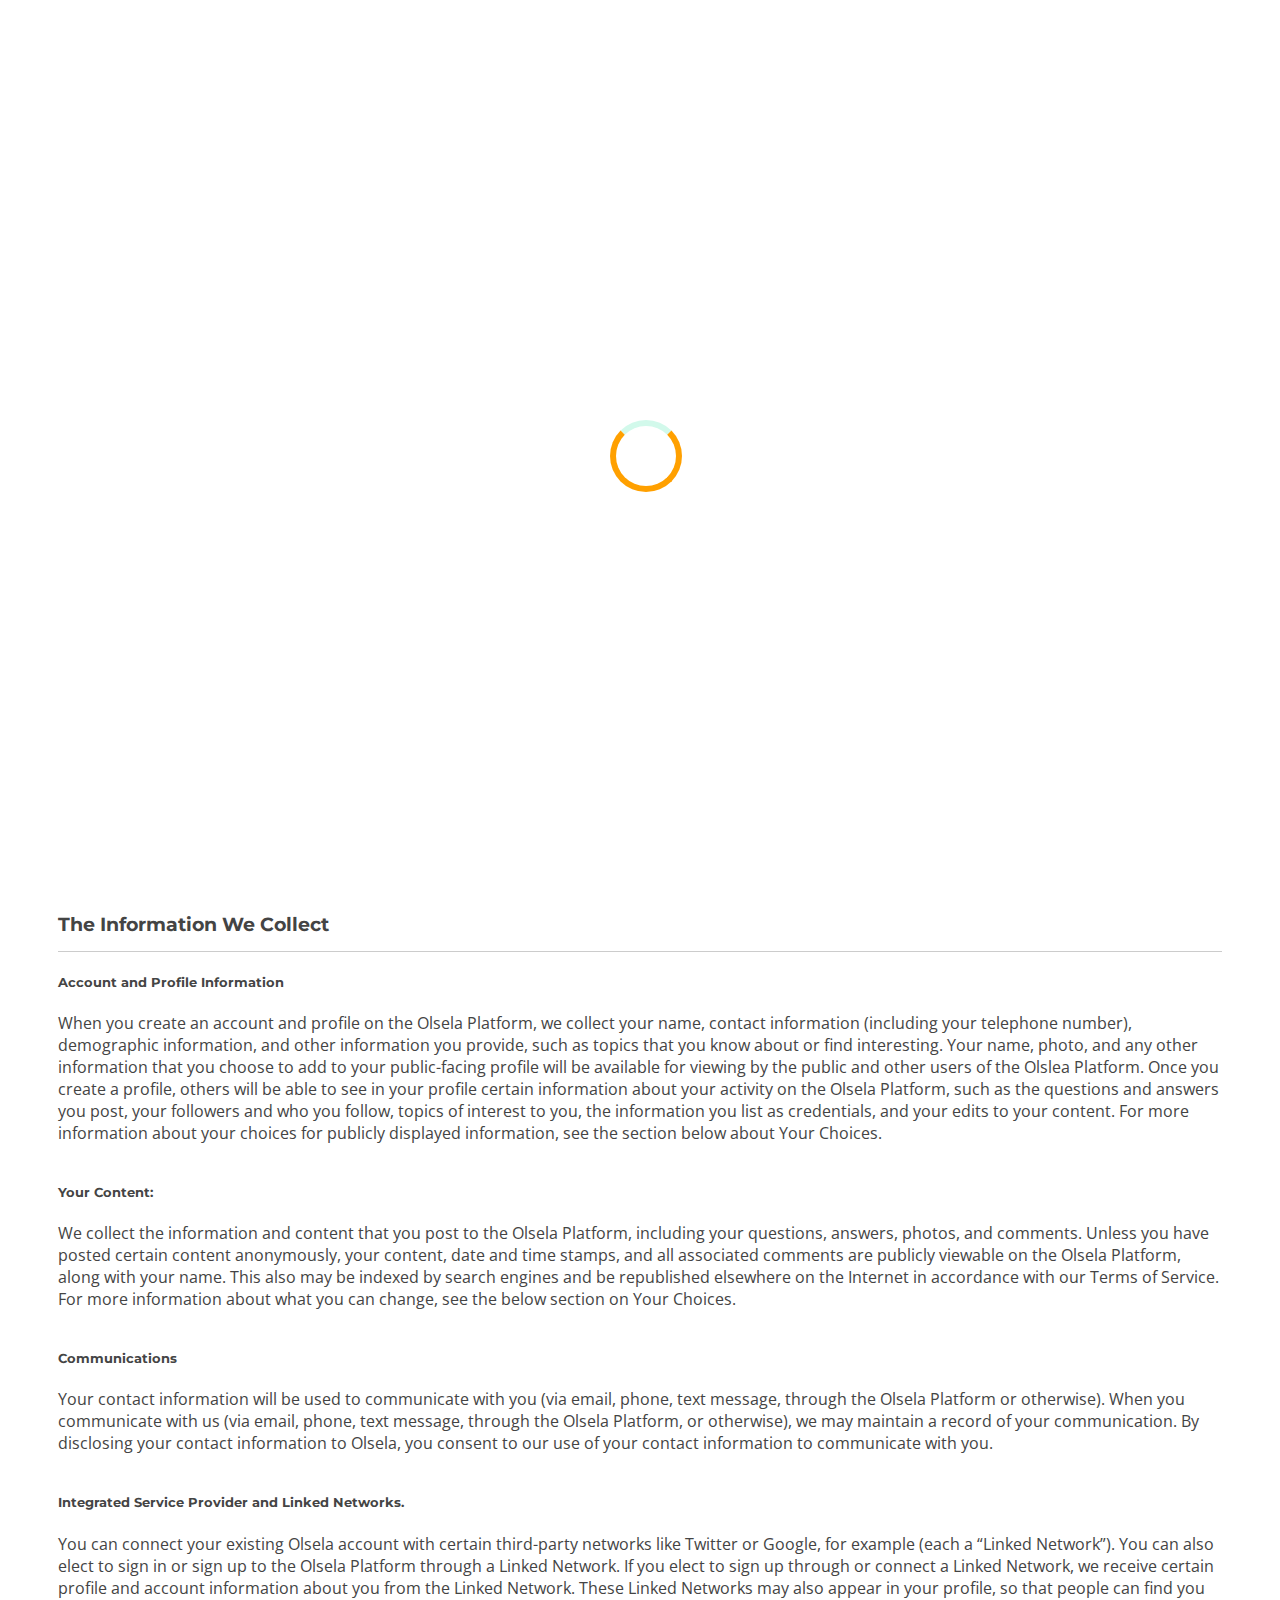
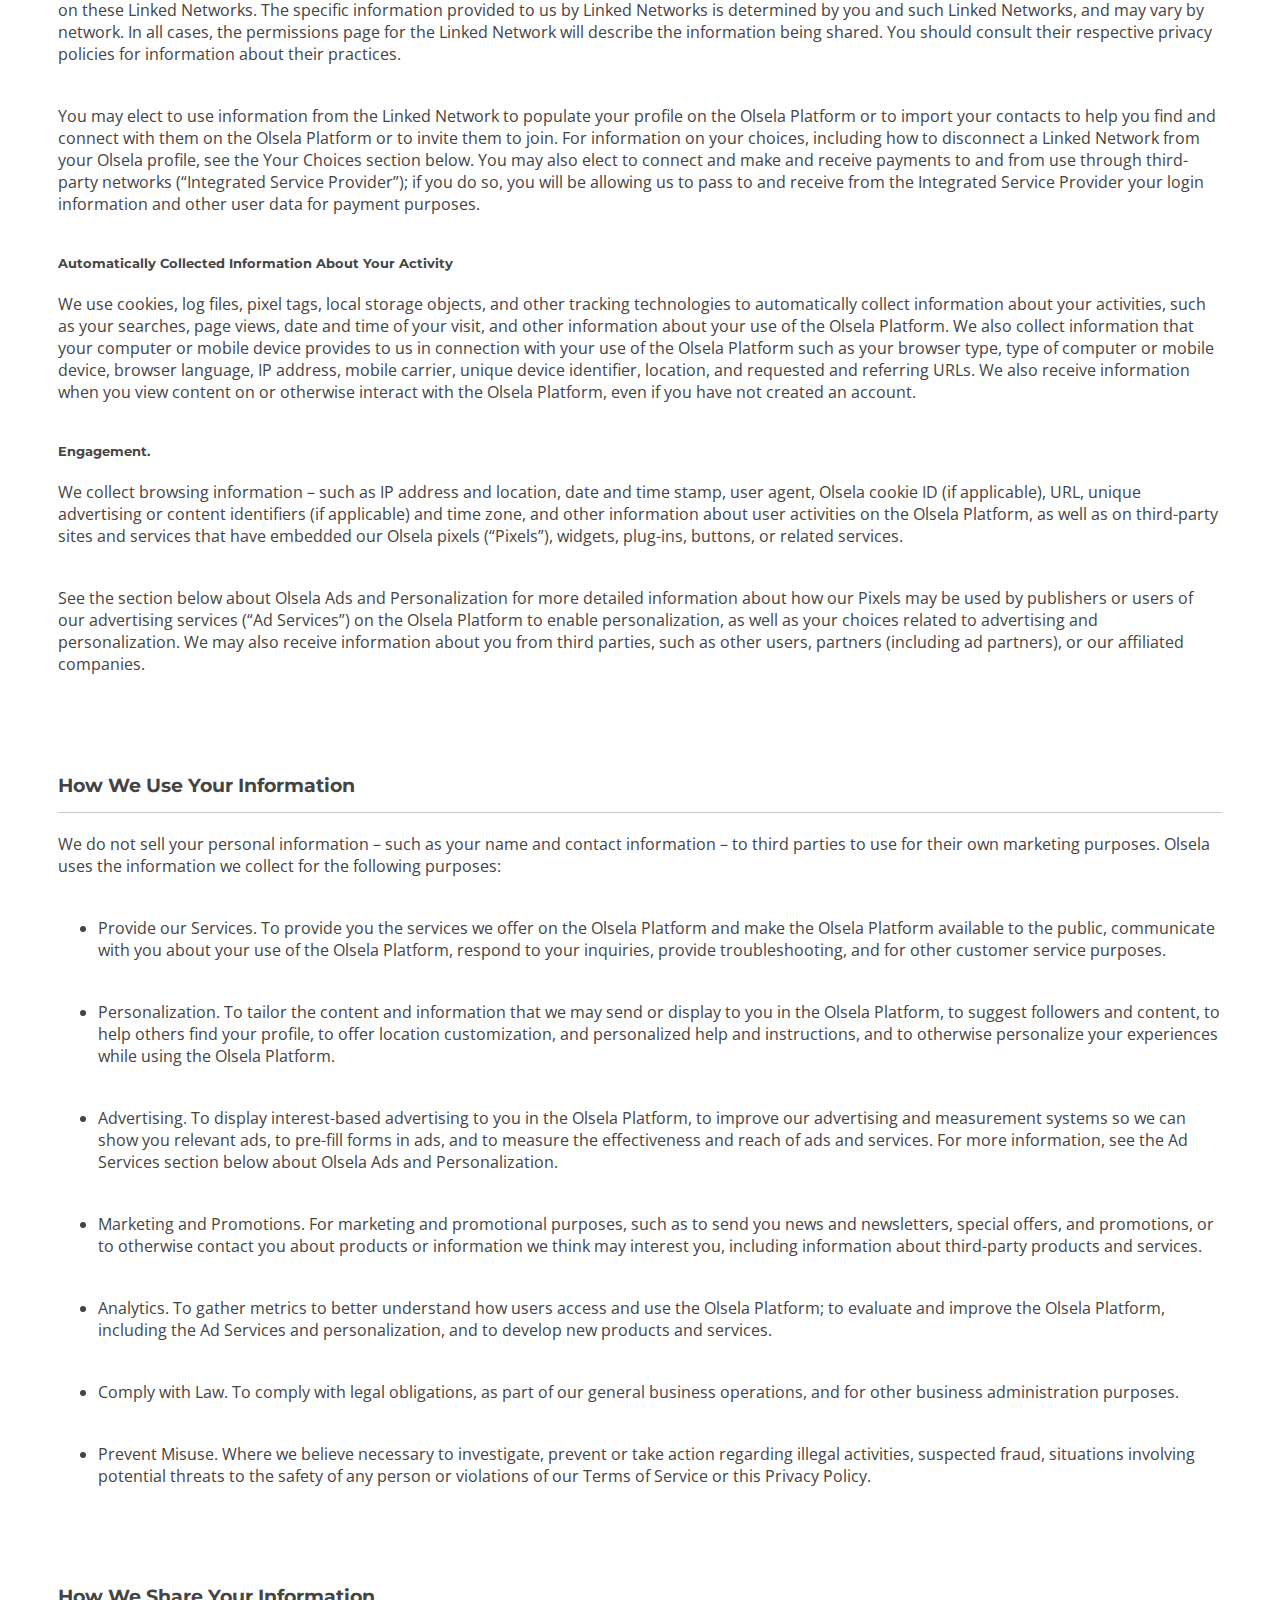
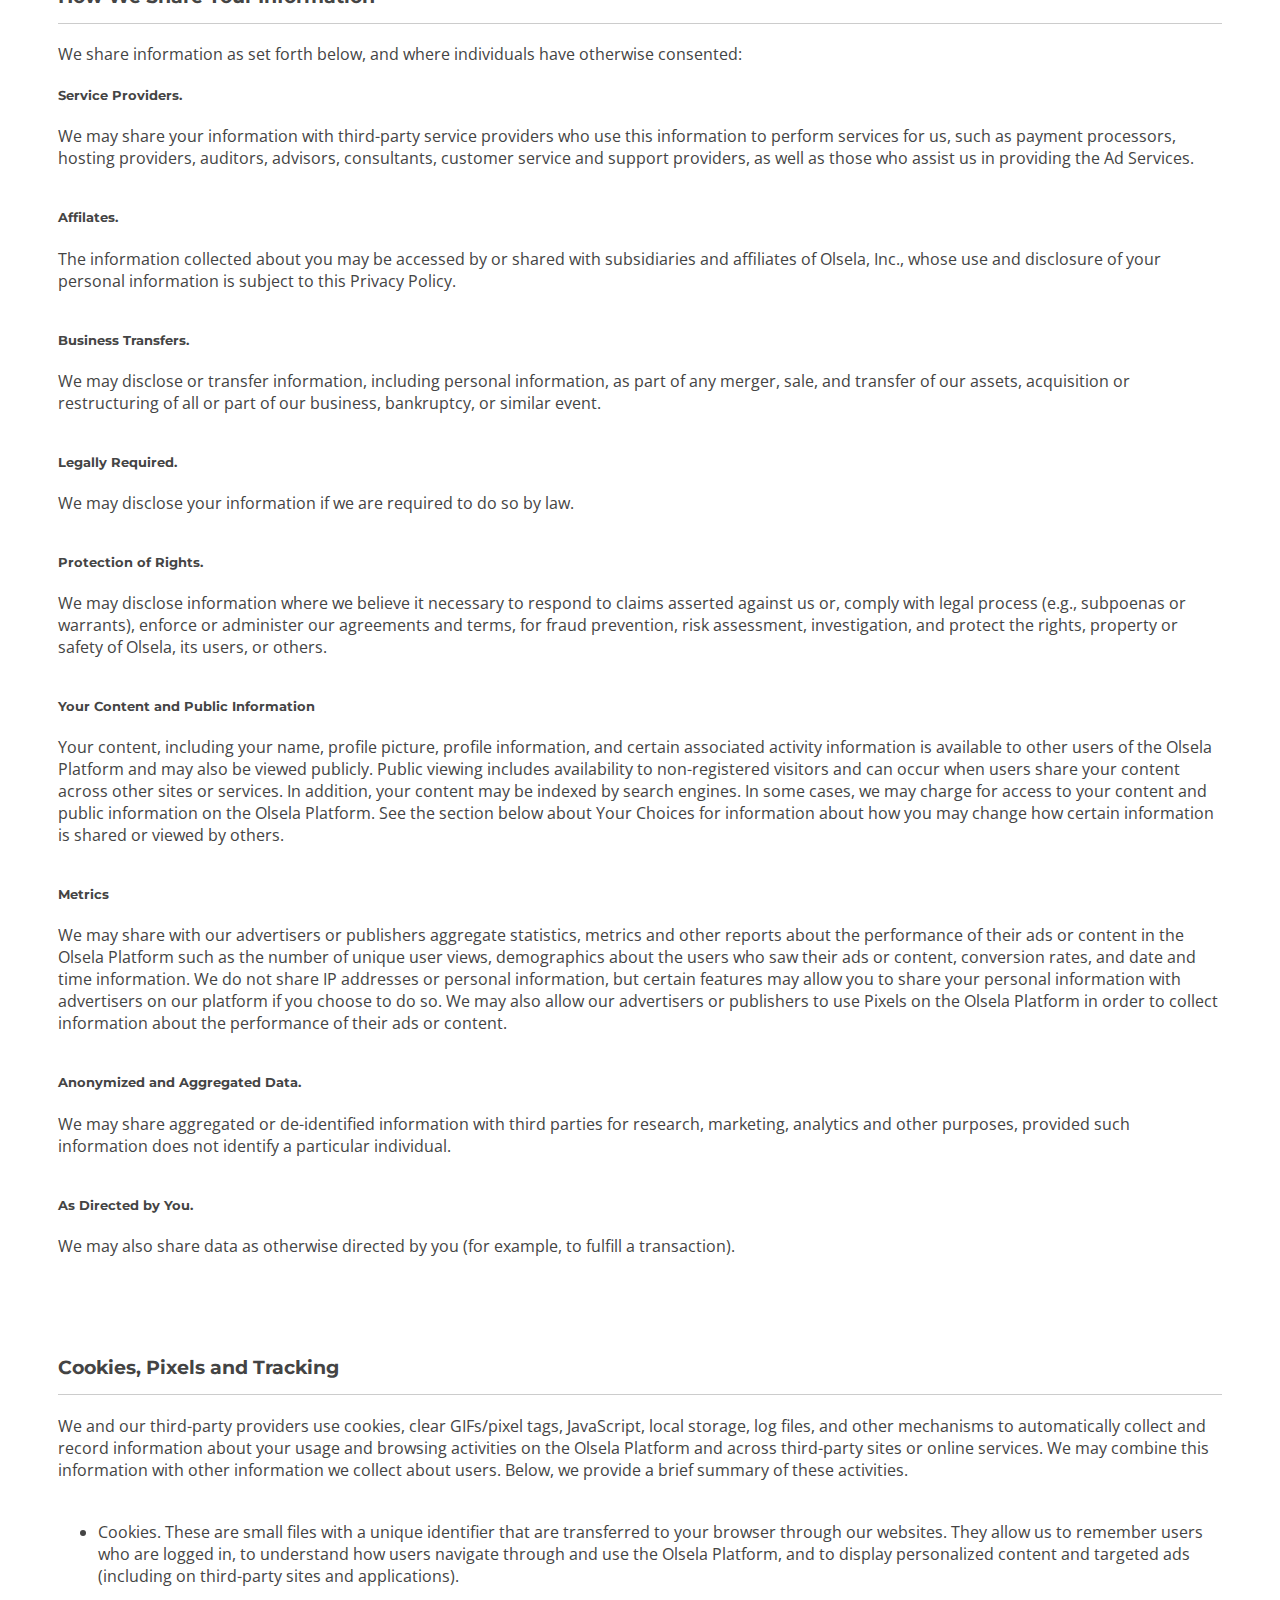
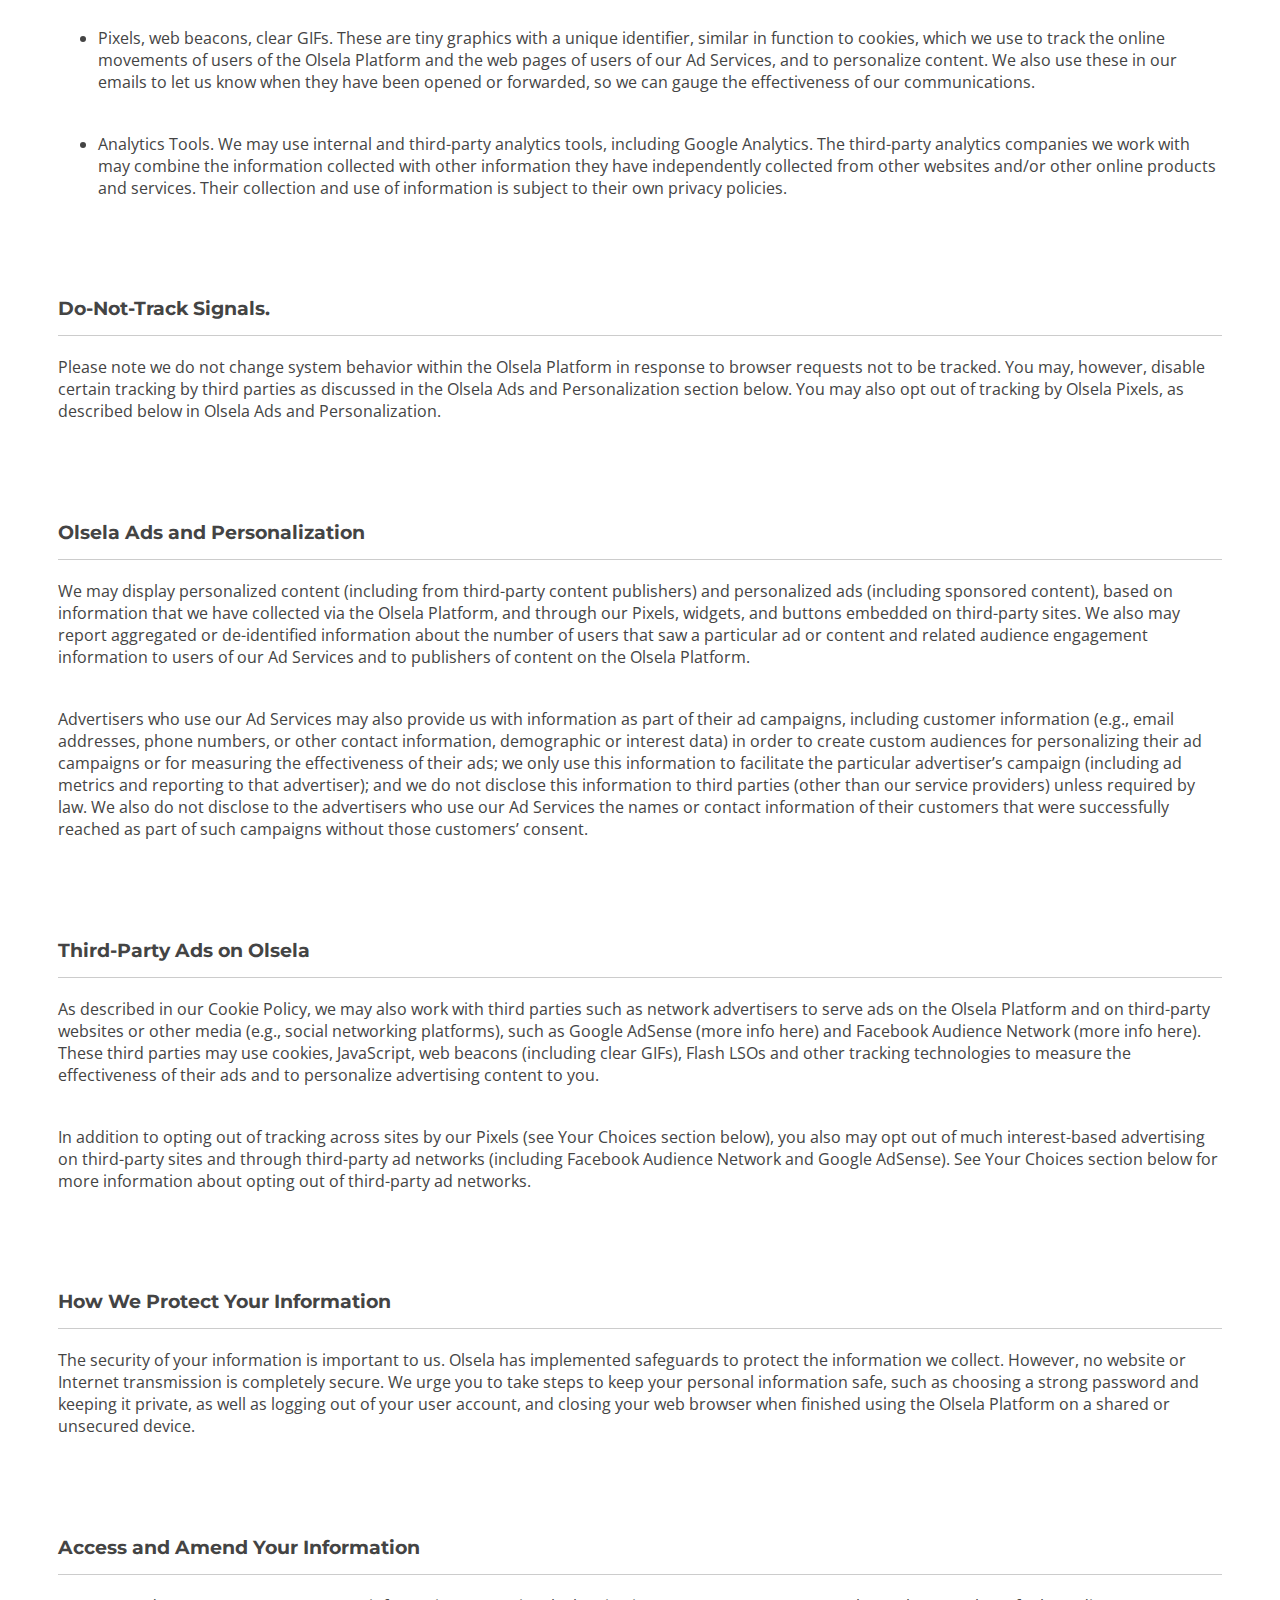
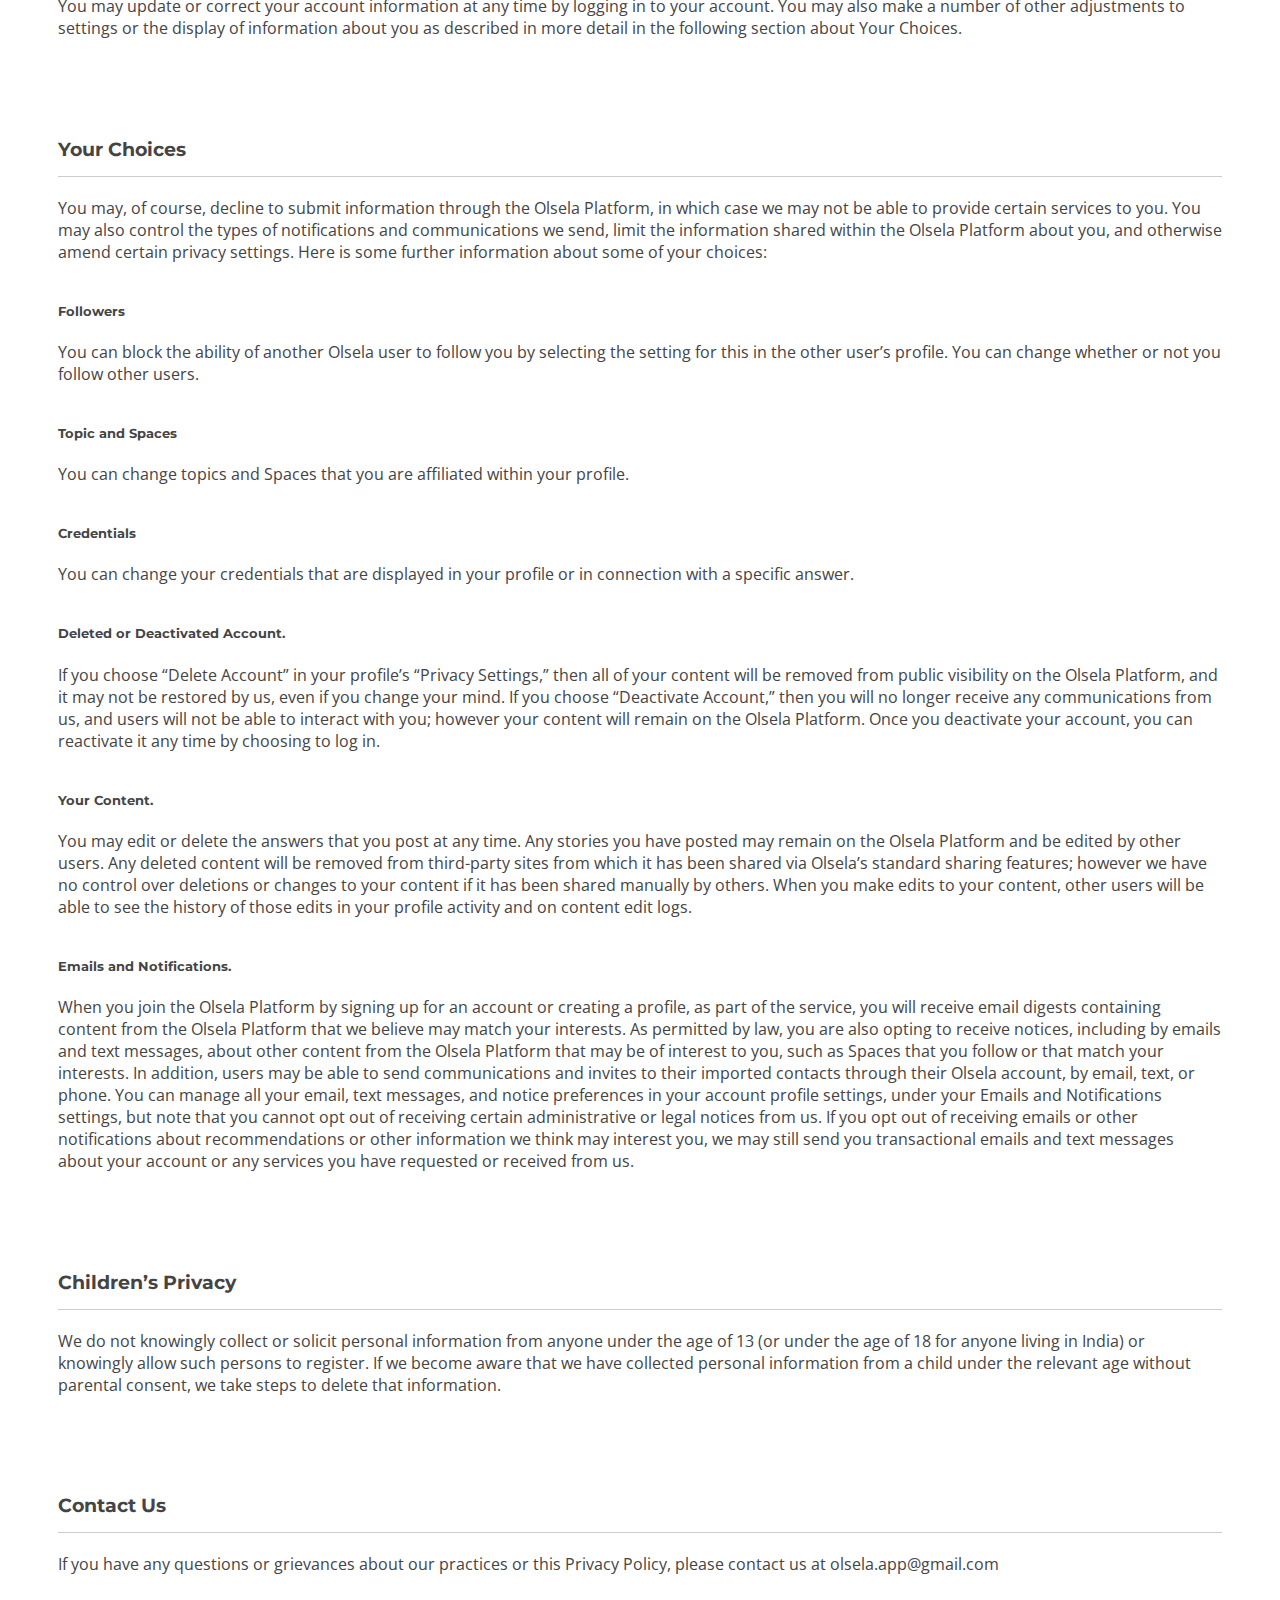
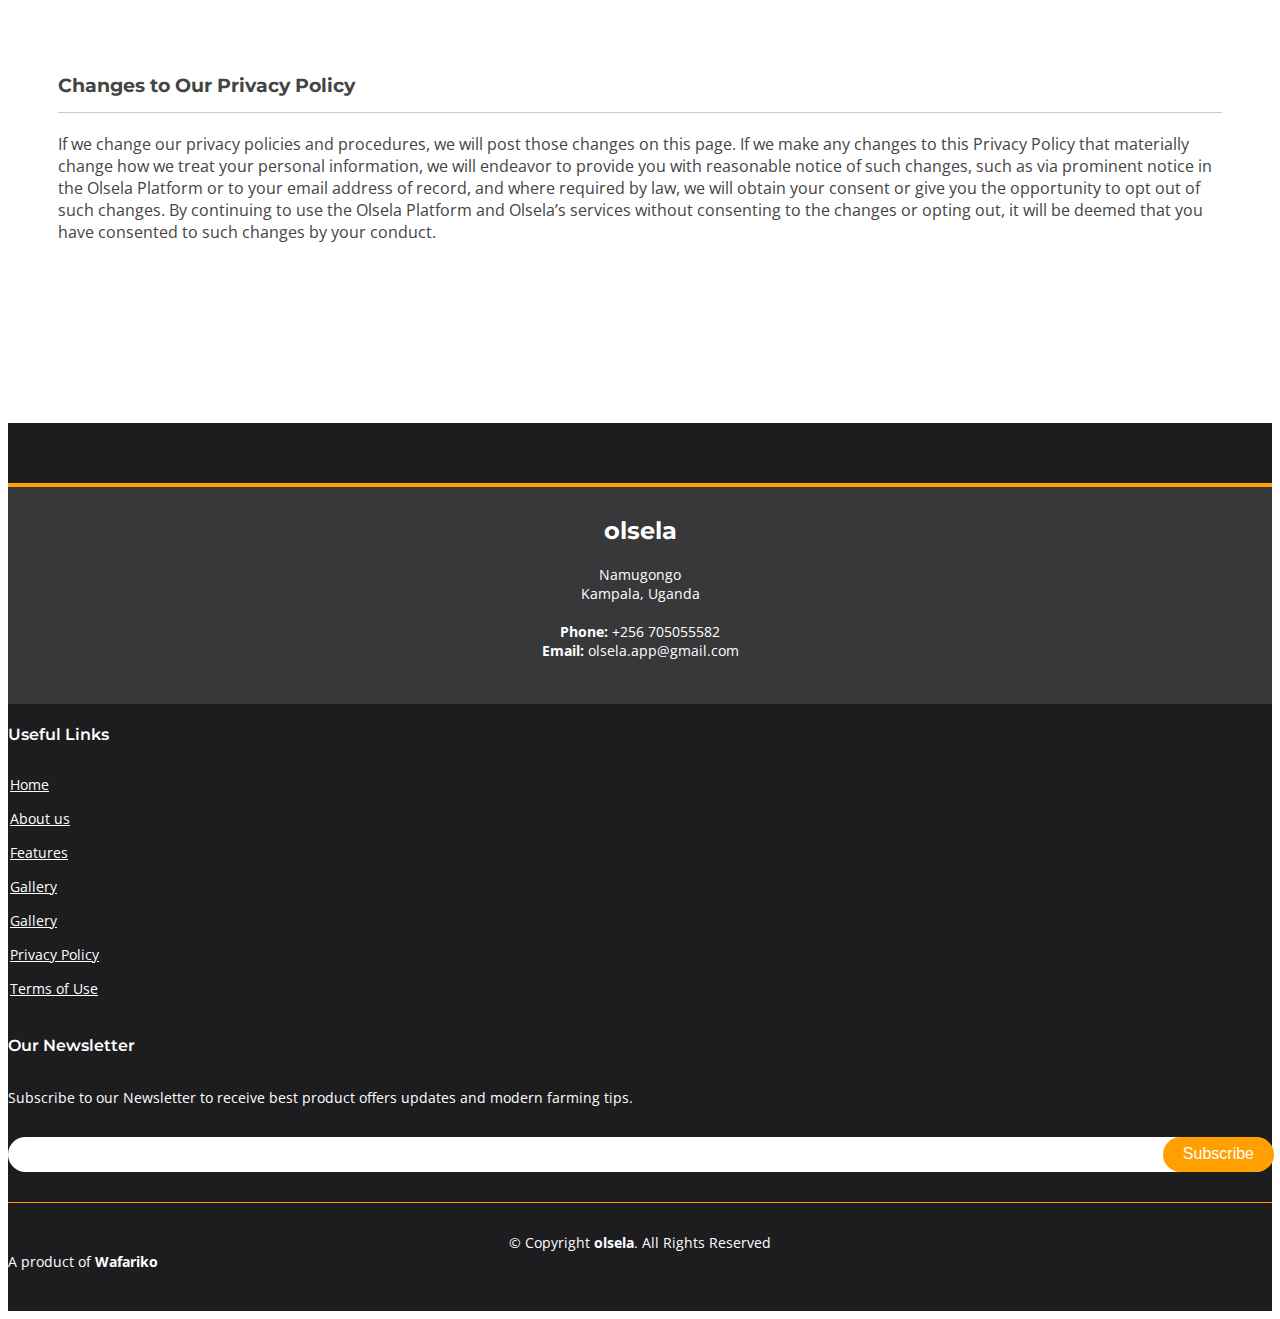
==== privacy-policy.html @ ad17e03c "Merge pull request #4 from olsela-app/develop" ====
<!DOCTYPE html>
<html lang="en">

<head>
  <meta charset="utf-8">
  <meta content="width=device-width, initial-scale=1.0" name="viewport">

  <title>Olsela</title>
  <meta content="" name="description">
  <meta content="" name="keywords">

  <!-- Favicons -->
  <link href="assets/img/favicon.png" rel="icon">
  <link href="assets/img/apple-touch-icon.png" rel="apple-touch-icon">

  <!-- Google Fonts -->
  <link
    href="https://fonts.googleapis.com/css?family=Open+Sans:300,300i,400,400i,600,600i,700,700i|Montserrat:300,300i,400,400i,500,500i,600,600i,700,700i|Poppins:300,300i,400,400i,500,500i,600,600i,700,700i"
    rel="stylesheet">

  <!-- Vendor CSS Files -->
  <link href="assets/vendor/bootstrap/css/bootstrap.min.css" rel="stylesheet">
  <link href="assets/vendor/icofont/icofont.min.css" rel="stylesheet">
  <link href="assets/vendor/boxicons/css/boxicons.min.css" rel="stylesheet">
  <link href="assets/vendor/venobox/venobox.css" rel="stylesheet">
  <link href="assets/vendor/remixicon/remixicon.css" rel="stylesheet">
  <link href="assets/vendor/owl.carousel/assets/owl.carousel.min.css" rel="stylesheet">
  <link href="assets/vendor/aos/aos.css" rel="stylesheet">

  <!-- Template Main CSS File -->
  <link href="assets/css/style.css" rel="stylesheet">
</head>

<body>

  <!-- ======= Header ======= -->
  <header id="header" class="fixed-top d-flex align-items-center ">
    <div class="container d-flex align-items-center">

      <div class="logo mr-auto">
        <a href="index.html"><img src="assets/img/olsela-final 2 (1).png" alt="" class="img-fluid"></a>
      </div>

      <nav class="nav-menu d-none d-lg-block">
        <ul>
          <li class="active"><a href="index.html">Home</a></li>
          <li><a href="#about">About</a></li>
          <li><a href="#features">Features</a></li>
          <li><a href="#gallery">Gallery</a></li>
          <li><a href="#contact">Contact</a></li>

        </ul>
      </nav><!-- .nav-menu -->

    </div>
  </header><!-- End Header -->

  <main id="main">

    <!-- ======= Breadcrumbs Section ======= -->
    <section class="breadcrumbs">
      <div class="container">

        <div class="d-flex justify-content-between align-items-center">
          <h2>Privacy policy</h2>
          <ol>
            <li><a href="index.html">Home</a></li>
            <li>Privacy</li>
          </ol>
        </div>

      </div>
    </section><!-- End Breadcrumbs Section -->


    <!--====================================
=            Privacy Policy            =
=====================================-->

    <section class="privacy section pt-0">
      <div class="container">
        <div class="row">
          <div class="col-md-3">
            <nav class="privacy-nav position-fixed" id="">
              <ul>
                <li><a class="nav-link scrollTo" href="privacy-policy.html#the-infomation-we-collect"
                    class="scrollTo">The Information We Collect</a></li>
                <li><a class="nav-link scrollTo" href="privacy-policy.html#how-we-use-your-information"
                    class="scrollTo">How We Use Your Information</a></li>
                <li><a class="nav-link scrollTo" href="privacy-policy.html#how-we-share-your-infomation"
                    class="scrollTo">How We Share Your Information</a></li>
                <li><a class="nav-link scrollTo" href="privacy-policy.html#cookies" class="scrollTo">Cookies, Pixels and
                    Tracking</a></li>
                    <li><a class="nav-link scrollTo" href="privacy-policy.html#third-party-ads-on-olsela"
                      class="scrollTo">Third-Party Ads on Olsela</a></li>
                    <li><a class="nav-link scrollTo" href="privacy-policy.html#how-we-protect-your-information"
                      class="scrollTo">How We Protect Your Information</a></li>
                    <li><a class="nav-link scrollTo" href="privacy-policy.html#access-and-amend-your-information"
                      class="scrollTo">Access and Amend Your Information</a></li>
                    <li><a class="nav-link scrollTo" href="privacy-policy.html#your-choices"
                      class="scrollTo">Your Choices</a></li>
                    <li><a class="nav-link scrollTo" href="privacy-policy.html#children-privacy"
                      class="scrollTo">Children’s Privacy</a></li>
                    <li><a class="nav-link scrollTo" href="privacy-policy.html#contact-us"
                      class="scrollTo">Contact Us</a></li>
                    <li><a class="nav-link scrollTo" href="privacy-policy.html#change-to-our-privacy-policy" class="scrollTo">Changes to Our Privacy Policy</a></li>
              </ul>
            </nav>
          </div>
          <div class="col-md-9">
            <div class="block">
              <!-- User License -->
              <div id="the-infomation-we-collect" class="policy-item">
                <div class="title">
                  <h3>The Information We Collect</h3>
                </div>
                <div class="policy-details">
                  <h5>Account and Profile Information</h5>
                  <p>
                    When you create an account and profile on the Olsela Platform, we collect your name, contact
                    information (including your telephone number), demographic information, and other information you
                    provide, such as topics that you know about or find interesting. Your name, photo, and any other
                    information that you choose to add to your public-facing profile will be available for viewing by
                    the public and other users of the Olslea Platform. Once you create a profile, others will be able to
                    see in your profile certain information about your activity on the Olsela Platform, such as the
                    questions and answers you post, your followers and who you follow, topics of interest to you, the
                    information you list as credentials, and your edits to your content. For more information about your
                    choices for publicly displayed information, see the section below about Your Choices.
                  </p>
                  <h5>Your Content:</h5>
                  <p>
                    We collect the information and content that you post to the Olsela Platform, including your
                    questions, answers, photos, and comments. Unless you have posted certain content anonymously, your
                    content, date and time stamps, and all associated comments are publicly viewable on the Olsela
                    Platform, along with your name. This also may be indexed by search engines and be republished
                    elsewhere on the Internet in accordance with our Terms of Service. For more information about what
                    you can change, see the below section on Your Choices.
                  </p>
                  <h5>Communications</h5>
                  <p>
                    Your contact information will be used to communicate with you (via email, phone, text message,
                    through the Olsela Platform or otherwise). When you communicate with us (via email, phone, text
                    message, through the Olsela Platform, or otherwise), we may maintain a record of your communication.
                    By disclosing your contact information to Olsela, you consent to our use of your contact information
                    to communicate with you.
                  </p>
                  <h5>Integrated Service Provider and Linked Networks.</h5>
                  <p>
                    You can connect your existing Olsela account with certain third-party networks like Twitter or
                    Google, for example (each a “Linked Network”). You can also elect to sign in or sign up to the
                    Olsela Platform through a Linked Network. If you elect to sign up through or connect a Linked
                    Network, we receive certain profile and account information about you from the Linked Network. These
                    Linked Networks may also appear in your profile, so that people can find you on these Linked
                    Networks. The specific information provided to us by Linked Networks is determined by you and such
                    Linked Networks, and may vary by network. In all cases, the permissions page for the Linked Network
                    will describe the information being shared. You should consult their respective privacy policies for
                    information about their practices.
                  </p>
                  <p>
                    You may elect to use information from the Linked Network to populate your profile on the Olsela
                    Platform or to import your contacts to help you find and connect with them on the Olsela Platform or
                    to invite them to join. For information on your choices, including how to disconnect a Linked
                    Network from your Olsela profile, see the Your Choices section below. You may also elect to connect
                    and make and receive payments to and from use through third-party networks (“Integrated Service
                    Provider”); if you do so, you will be allowing us to pass to and receive from the Integrated Service
                    Provider your login information and other user data for payment purposes.
                  </p>
                  <h5>Automatically Collected Information About Your Activity</h5>
                  <p>
                    We use cookies, log files, pixel tags, local storage objects, and other tracking technologies to
                    automatically collect information about your activities, such as your searches, page views, date and
                    time of your visit, and other information about your use of the Olsela Platform. We also collect
                    information that your computer or mobile device provides to us in connection with your use of the
                    Olsela Platform such as your browser type, type of computer or mobile device, browser language, IP
                    address, mobile carrier, unique device identifier, location, and requested and referring URLs. We
                    also receive information when you view content on or otherwise interact with the Olsela Platform,
                    even if you have not created an account.
                  </p>
                  <h5>Engagement. </h5>
                  <p>
                    We collect browsing information – such as IP address and location, date and time stamp, user agent,
                    Olsela cookie ID (if applicable), URL, unique advertising or content identifiers (if applicable) and
                    time zone, and other information about user activities on the Olsela Platform, as well as on
                    third-party sites and services that have embedded our Olsela pixels (“Pixels”), widgets, plug-ins,
                    buttons, or related services.
                  </p>
                  <p>
                    See the section below about Olsela Ads and Personalization for more detailed information about how
                    our Pixels may be used by publishers or users of our advertising services (“Ad Services”) on the
                    Olsela Platform to enable personalization, as well as your choices related to advertising and
                    personalization. We may also receive information about you from third parties, such as other users,
                    partners (including ad partners), or our affiliated companies.
                  </p>
                </div>
              </div>
              <!-- Disclaimer -->
              <div id="how-we-use-your-information" class="policy-item">
                <div class="title">
                  <h3>How We Use Your Information</h3>
                </div>
                <div class="policy-details">
                  <p>
                    We do not sell your personal information – such as your name and contact information – to third
                    parties to use for their own marketing purposes. Olsela uses the information we collect for the
                    following purposes:
                  </p>
                  <ul>
                    <li>
                      <p>
                        Provide our Services. To provide you the services we offer on the Olsela Platform and make the
                        Olsela Platform available to the public, communicate with you about your use of the Olsela
                        Platform, respond to your inquiries, provide troubleshooting, and for other customer service
                        purposes.
                      </p>
                    </li>
                    <li>
                      <p>
                        Personalization. To tailor the content and information that we may send or display to you in the
                        Olsela Platform, to suggest followers and content, to help others find your profile, to offer
                        location customization, and personalized help and instructions, and to otherwise personalize
                        your experiences while using the Olsela Platform.
                      </p>
                    </li>
                    <li>
                      <p>
                        Advertising. To display interest-based advertising to you in the Olsela Platform, to improve our
                        advertising and measurement systems so we can show you relevant ads, to pre-fill forms in ads,
                        and to measure the effectiveness and reach of ads and services. For more information, see the Ad
                        Services section below about Olsela Ads and Personalization.
                      </p>
                    </li>
                    <li>
                      <p>
                        Marketing and Promotions. For marketing and promotional purposes, such as to send you news and
                        newsletters, special offers, and promotions, or to otherwise contact you about products or
                        information we think may interest you, including information about third-party products and
                        services.
                      </p>
                    </li>
                    <li>
                      <p>
                        Analytics. To gather metrics to better understand how users access and use the Olsela Platform;
                        to evaluate and improve the Olsela Platform, including the Ad Services and personalization, and
                        to develop new products and services.
                      </p>
                    </li>
                    <li>
                      <p>
                        Comply with Law. To comply with legal obligations, as part of our general business operations,
                        and for other business administration purposes.
                      </p>
                    </li>
                    <li>
                      <p>
                        Prevent Misuse. Where we believe necessary to investigate, prevent or take action regarding
                        illegal activities, suspected fraud, situations involving potential threats to the safety of any
                        person or violations of our Terms of Service or this Privacy Policy.
                      </p>
                    </li>
                  </ul>
                </div>
              </div>
              <!-- Limitations -->
              <div id="how-we-share-your-infomation" class="policy-item">
                <div class="title">
                  <h3>How We Share Your Information</h3>
                  <p>
                    We share information as set forth below, and where individuals have otherwise consented:
                  </p>
                </div>
                <div class="policy-details">
                  <h5>Service Providers.</h5>
                  <p>
                    We may share your information with third-party service providers who use this information to perform
                    services for us, such as payment processors, hosting providers, auditors, advisors, consultants,
                    customer service and support providers, as well as those who assist us in providing the Ad Services.
                  </p>
                  <h5>Affilates.</h5>
                  <p>
                    The information collected about you may be accessed by or shared with subsidiaries and affiliates of
                    Olsela, Inc., whose use and disclosure of your personal information is subject to this Privacy
                    Policy.
                  </p>
                  <h5>Business Transfers.</h5>
                  <p>
                    We may disclose or transfer information, including personal information, as part of any merger,
                    sale, and transfer of our assets, acquisition or restructuring of all or part of our business,
                    bankruptcy, or similar event.
                  </p>
                  <h5>
                    Legally Required.
                  </h5>
                  <p>
                    We may disclose your information if we are required to do so by law.
                  </p>
                  <h5>Protection of Rights.</h5>
                  <p>
                    We may disclose information where we believe it necessary to respond to claims asserted against us
                    or, comply with legal process (e.g., subpoenas or warrants), enforce or administer our agreements
                    and terms, for fraud prevention, risk assessment, investigation, and protect the rights, property or
                    safety of Olsela, its users, or others.
                  </p>
                  <h5>Your Content and Public Information</h5>
                  <p>
                    Your content, including your name, profile picture, profile information, and certain associated
                    activity information is available to other users of the Olsela Platform and may also be viewed
                    publicly. Public viewing includes availability to non-registered visitors and can occur when users
                    share your content across other sites or services. In addition, your content may be indexed by
                    search engines. In some cases, we may charge for access to your content and public information on
                    the Olsela Platform. See the section below about Your Choices for information about how you may
                    change how certain information is shared or viewed by others.
                  </p>
                  <h5>Metrics</h5>
                  <p>
                    We may share with our advertisers or publishers aggregate statistics, metrics and other reports
                    about the performance of their ads or content in the Olsela Platform such as the number of unique
                    user views, demographics about the users who saw their ads or content, conversion rates, and date
                    and time information. We do not share IP addresses or personal information, but certain features may
                    allow you to share your personal information with advertisers on our platform if you choose to do
                    so. We may also allow our advertisers or publishers to use Pixels on the Olsela Platform in order to
                    collect information about the performance of their ads or content.
                  </p>
                  <h5>Anonymized and Aggregated Data.</h5>
                  <p>
                    We may share aggregated or de-identified information with third parties for research, marketing,
                    analytics and other purposes, provided such information does not identify a particular individual.
                  </p>
                  <h5>
                    As Directed by You.
                  </h5>
                  <p>
                    We may also share data as otherwise directed by you (for example, to fulfill a transaction).
                  </p>
                </div>
              </div>
              <!-- Governing Law -->
              <div id="cookies" class="policy-item">
                <div class="title">
                  <h3>Cookies, Pixels and Tracking</h3>
                </div>
                <div class="policy-details">
                  <p>
                    We and our third-party providers use cookies, clear GIFs/pixel tags, JavaScript, local storage, log
                    files, and other mechanisms to automatically collect and record information about your usage and
                    browsing activities on the Olsela Platform and across third-party sites or online services. We may
                    combine this information with other information we collect about users. Below, we provide a brief
                    summary of these activities.
                  </p>
                  <ul>
                    <li>
                      <p>
                        Cookies. These are small files with a unique identifier that are transferred to your browser
                        through our websites. They allow us to remember users who are logged in, to understand how users
                        navigate through and use the Olsela Platform, and to display personalized content and targeted
                        ads (including on third-party sites and applications).
                      </p>
                    </li>
                    <li>
                      <p>
                        Pixels, web beacons, clear GIFs. These are tiny graphics with a unique identifier, similar in
                        function to cookies, which we use to track the online movements of users of the Olsela Platform
                        and the web pages of users of our Ad Services, and to personalize content. We also use these in
                        our emails to let us know when they have been opened or forwarded, so we can gauge the
                        effectiveness of our communications.
                      </p>
                    </li>
                    <li>
                      <p>
                        Analytics Tools. We may use internal and third-party analytics tools, including Google
                        Analytics. The third-party analytics companies we work with may combine the information
                        collected with other information they have independently collected from other websites and/or
                        other online products and services. Their collection and use of information is subject to their
                        own privacy policies.
                      </p>
                    </li>
                  </ul>
                </div>
              </div>
              <div id="do-not-track-signals" class="policy-item">
                <div class="title">
                  <h3>Do-Not-Track Signals.</h3>
                </div>
                <div class="policy-details">
                  <p>
                    Please note we do not change system behavior within the Olsela Platform in response to browser
                    requests not to be tracked. You may, however, disable certain tracking by third parties as discussed
                    in the Olsela Ads and Personalization section below. You may also opt out of tracking by Olsela
                    Pixels, as described below in Olsela Ads and Personalization.
                  </p>
                </div>

              </div>
              <div id="olsela-ads-and-personalization" class="policy-item">
                <div class="title">
                  <h3>Olsela Ads and Personalization</h3>
                </div>
                <div class="policy-details">
                  <p>
                    We may display personalized content (including from third-party content publishers) and personalized
                    ads (including sponsored content), based on information that we have collected via the Olsela
                    Platform, and through our Pixels, widgets, and buttons embedded on third-party sites. We also may
                    report aggregated or de-identified information about the number of users that saw a particular ad or
                    content and related audience engagement information to users of our Ad Services and to publishers of
                    content on the Olsela Platform.
                  </p>
                  <p>
                    Advertisers who use our Ad Services may also provide us with information as part of their ad
                    campaigns, including customer information (e.g., email addresses, phone numbers, or other contact
                    information, demographic or interest data) in order to create custom audiences for personalizing
                    their ad campaigns or for measuring the effectiveness of their ads; we only use this information to
                    facilitate the particular advertiser’s campaign (including ad metrics and reporting to that
                    advertiser); and we do not disclose this information to third parties (other than our service
                    providers) unless required by law. We also do not disclose to the advertisers who use our Ad
                    Services the names or contact information of their customers that were successfully reached as part
                    of such campaigns without those customers’ consent.
                  </p>
                </div>

              </div>
              <div id="third-party-ads-on-olsela" class="policy-item">
                <div class="title">
                  <h3>Third-Party Ads on Olsela</h3>
                </div>
                <div class="policy-details">
                  <p>
                    As described in our Cookie Policy, we may also work with third parties such as network advertisers
                    to serve ads on the Olsela Platform and on third-party websites or other media (e.g., social
                    networking platforms), such as Google AdSense (more info here) and Facebook Audience Network (more
                    info here). These third parties may use cookies, JavaScript, web beacons (including clear GIFs),
                    Flash LSOs and other tracking technologies to measure the effectiveness of their ads and to
                    personalize advertising content to you.
                  </p>
                  <p>
                    In addition to opting out of tracking across sites by our Pixels (see Your Choices section below),
                    you also may opt out of much interest-based advertising on third-party sites and through third-party
                    ad networks (including Facebook Audience Network and Google AdSense). See Your Choices section below
                    for more information about opting out of third-party ad networks.
                  </p>
                </div>

              </div>
              <div id="how-we-protect-your-information" class="policy-item">
                <div class="title">
                  <h3>How We Protect Your Information</h3>
                </div>
                <div class="policy-details">
                  <p>
                    The security of your information is important to us. Olsela has implemented safeguards to protect
                    the information we collect. However, no website or Internet transmission is completely secure. We
                    urge you to take steps to keep your personal information safe, such as choosing a strong password
                    and keeping it private, as well as logging out of your user account, and closing your web browser
                    when finished using the Olsela Platform on a shared or unsecured device.
                  </p>
                </div>

              </div>
              <div id="access-and-amend-your-information" class="policy-item">
                <div class="title">
                  <h3>Access and Amend Your Information</h3>
                </div>
                <div class="policy-details">
                  <p>
                    You may update or correct your account information at any time by logging in to your account. You
                    may also make a number of other adjustments to settings or the display of information about you as
                    described in more detail in the following section about Your Choices.
                  </p>
                </div>

              </div>
              <div id="your-choices" class="policy-item">
                <div class="title">
                  <h3>Your Choices</h3>
                </div>
                <div class="policy-details">
                  <p>
                    You may, of course, decline to submit information through the Olsela Platform, in which case we may
                    not be able to provide certain services to you. You may also control the types of notifications and
                    communications we send, limit the information shared within the Olsela Platform about you, and
                    otherwise amend certain privacy settings. Here is some further information about some of your
                    choices:
                  </p>
                  <h5>Followers</h5>
                  <p>
                    You can block the ability of another Olsela user to follow you by selecting the setting for this in
                    the other user’s profile. You can change whether or not you follow other users.
                  </p>
                  <h5>Topic and Spaces</h5>
                  <p>
                    You can change topics and Spaces that you are affiliated within your profile.
                  </p>
                  <h5>Credentials</h5>
                  <p>
                    You can change your credentials that are displayed in your profile or in connection with a specific
                    answer.
                  </p>
                  <h5>Deleted or Deactivated Account. </h5>
                  <p>
                    If you choose “Delete Account” in your profile’s “Privacy Settings,” then all of your content will
                    be removed from public visibility on the Olsela Platform, and it may not be restored by us, even if
                    you change your mind. If you choose “Deactivate Account,” then you will no longer receive any
                    communications from us, and users will not be able to interact with you; however your content will
                    remain on the Olsela Platform. Once you deactivate your account, you can reactivate it any time by
                    choosing to log in.
                  </p>
                  <h5>
                    Your Content.
                  </h5>
                  <p>
                    You may edit or delete the answers that you post at any time. Any stories you have posted may remain
                    on the Olsela Platform and be edited by other users. Any deleted content will be removed from
                    third-party sites from which it has been shared via Olsela’s standard sharing features; however we
                    have no control over deletions or changes to your content if it has been shared manually by others.
                    When you make edits to your content, other users will be able to see the history of those edits in
                    your profile activity and on content edit logs.
                  </p>
                  <h5>Emails and Notifications.</h5>
                  <p>
                    When you join the Olsela Platform by signing up for an account or creating a profile, as part of the
                    service, you will receive email digests containing content from the Olsela Platform that we believe
                    may match your interests. As permitted by law, you are also opting to receive notices, including by
                    emails and text messages, about other content from the Olsela Platform that may be of interest to
                    you, such as Spaces that you follow or that match your interests. In addition, users may be able to
                    send communications and invites to their imported contacts through their Olsela account, by email,
                    text, or phone. You can manage all your email, text messages, and notice preferences in your account
                    profile settings, under your Emails and Notifications settings, but note that you cannot opt out of
                    receiving certain administrative or legal notices from us. If you opt out of receiving emails or
                    other notifications about recommendations or other information we think may interest you, we may
                    still send you transactional emails and text messages about your account or any services you have
                    requested or received from us.
                  </p>

                </div>
              </div>

              <div id="children-privacy" class="policy-item">
                <div class="title">
                  <h3>Children’s Privacy</h3>
                </div>
                <div class="policy-details">
                  <p>
                    We do not knowingly collect or solicit personal information from anyone under the age of 13 (or
                    under the age of 18 for anyone living in India) or knowingly allow such persons to register. If we
                    become aware that we have collected personal information from a child under the relevant age without
                    parental consent, we take steps to delete that information.
                  </p>
                </div>
              </div>
              <div id="contact-us" class="policy-item">
                <div class="title">
                  <h3>Contact Us</h3>
                </div>
                <div class="policy-details">
                  <p>
                    If you have any questions or grievances about our practices or this Privacy Policy, please contact
                    us at olsela.app@gmail.com
                  </p>
                </div>
              </div>
              <div id="change-to-our-privacy-policy" class="policy-item">
                <div class="title">
                  <h3>Changes to Our Privacy Policy</h3>
                </div>
                <div class="policy-details">
                  <p>
                    If we change our privacy policies and procedures, we will post those changes on this page. If we
                    make any changes to this Privacy Policy that materially change how we treat your personal
                    information, we will endeavor to provide you with reasonable notice of such changes, such as via
                    prominent notice in the Olsela Platform or to your email address of record, and where required by
                    law, we will obtain your consent or give you the opportunity to opt out of such changes. By
                    continuing to use the Olsela Platform and Olsela’s services without consenting to the changes or
                    opting out, it will be deemed that you have consented to such changes by your conduct.
                  </p>
                </div>
              </div>
            </div>
          </div>
        </div>
      </div>
    </section>

    <!--====  End of Privacy Policy  ====-->


  </main><!-- End #main -->

  <!-- ======= Footer ======= -->
  <footer id="footer">
    <div class="footer-top">
      <div class="container">
        <div class="row">

          <div class="col-lg-4 col-md-6">
            <div class="footer-info">
              <h3>olsela</h3>
              Namugongo <br>
              Kampala, Uganda<br><br>
              <strong>Phone:</strong> +256 705055582<br>
              <strong>Email:</strong> olsela.app@gmail.com<br>
              </p>
              <!-- <div class="social-links mt-3">
                <a href="#" class="twitter"><i class="bx bxl-twitter"></i></a>
                <a href="#" class="facebook"><i class="bx bxl-facebook"></i></a>
                <a href="#" class="instagram"><i class="bx bxl-instagram"></i></a>
                <a href="#" class="google-plus"><i class="bx bxl-skype"></i></a>
                <a href="#" class="linkedin"><i class="bx bxl-linkedin"></i></a>
              </div> -->
            </div>
          </div>

          <div class="col-lg-2 col-md-6 footer-links">
            <h4>Useful Links</h4>
            <ul>
              <li><i class="bx bx-chevron-right"></i> <a href="#">Home</a></li>
              <li><i class="bx bx-chevron-right"></i> <a href="#about">About us</a></li>
              <li><i class="bx bx-chevron-right"></i> <a href="#features">Features</a></li>
              <li><i class="bx bx-chevron-right"></i> <a href="#gallery">Gallery</a></li>
              <li><i class="bx bx-chevron-right"></i> <a href="#contact">Gallery</a></li>
              <li><i class="bx bx-chevron-right"></i> <a href="/privacy-policy.html">Privacy Policy</a></li>
              <li><i class="bx bx-chevron-right"></i> <a href="/terms-of-use.html">Terms of Use</a></li>
            </ul>
          </div>

          <div class="col-lg-4 col-md-6 footer-newsletter">
            <h4>Our Newsletter</h4>
            <p>Subscribe to our Newsletter to receive best product offers updates and modern farming tips.</p>
            <form action="" method="post">
              <input type="email" name="email"><input type="submit" value="Subscribe">
            </form>

          </div>
        </div>
      </div>
    </div>

    <div class="container">
      <div class="copyright">
        &copy; Copyright <strong><span>olsela</span></strong>. All Rights Reserved
      </div>
      <div class="text-center">
        A product of <strong><span>Wafariko</span></strong>
      </div>
      <div class="credits">
      </div>
    </div>
  </footer><!-- End Footer -->

  <a href="#" class="back-to-top"><i class="icofont-simple-up"></i></a>
  <div id="preloader"></div>

  <!-- Vendor JS Files -->
  <script src="assets/vendor/jquery/jquery.min.js"></script>
  <script src="assets/vendor/bootstrap/js/bootstrap.bundle.min.js"></script>
  <script src="assets/vendor/jquery.easing/jquery.easing.min.js"></script>
  <script src="assets/vendor/php-email-form/validate.js"></script>
  <script src="assets/vendor/venobox/venobox.min.js"></script>
  <script src="assets/vendor/waypoints/jquery.waypoints.min.js"></script>
  <script src="assets/vendor/counterup/counterup.min.js"></script>
  <script src="assets/vendor/owl.carousel/owl.carousel.min.js"></script>
  <script src="assets/vendor/aos/aos.js"></script>

  <!-- Template Main JS File -->
  <script src="assets/js/main.js"></script>

</body>

</html>
---- assets/css/style.css ----
/**
* Template Name: Bootslander - v2.3.0
* Template URL: https://bootstrapmade.com/bootslander-free-bootstrap-landing-page-template/
* Author: BootstrapMade.com
* License: https://bootstrapmade.com/license/
*/

/*--------------------------------------------------------------
# General
--------------------------------------------------------------*/
body {
  font-family: "Open Sans", sans-serif;
  color: #444444;
}

a {
  color:  #FFA000;
}

a:hover {
  color: #34e5a6;
  text-decoration: none;
}

h1, h2, h3, h4, h5, h6 {
  font-family: "Montserrat", sans-serif;
}

/*--------------------------------------------------------------
# Preloader
--------------------------------------------------------------*/
#preloader {
  position: fixed;
  top: 0;
  left: 0;
  right: 0;
  bottom: 0;
  z-index: 9999;
  overflow: hidden;
  background: #fff;
}

#preloader:before {
  content: "";
  position: fixed;
  top: calc(50% - 30px);
  left: calc(50% - 30px);
  border: 6px solid  #FFA000;
  border-top-color: #d2f9eb;
  border-radius: 50%;
  width: 60px;
  height: 60px;
  -webkit-animation: animate-preloader 1s linear infinite;
  animation: animate-preloader 1s linear infinite;
}

@-webkit-keyframes animate-preloader {
  0% {
    transform: rotate(0deg);
  }
  100% {
    transform: rotate(360deg);
  }
}

@keyframes animate-preloader {
  0% {
    transform: rotate(0deg);
  }
  100% {
    transform: rotate(360deg);
  }
}

/*--------------------------------------------------------------
# Back to top button
--------------------------------------------------------------*/
.back-to-top {
  position: fixed;
  display: none;
  right: 15px;
  bottom: 15px;
  z-index: 99999;
}

.back-to-top i {
  display: flex;
  align-items: center;
  justify-content: center;
  font-size: 24px;
  width: 40px;
  height: 40px;
  border-radius: 50px;
  background:  #FFA000;
  color: #fff;
  transition: all 0.4s;
}

.back-to-top i:hover {
  background: #2be4a2;
  color: #fff;
}

/*--------------------------------------------------------------
# Disable AOS delay on mobile
--------------------------------------------------------------*/
@media screen and (max-width: 768px) {
  [data-aos-delay] {
    transition-delay: 0 !important;
  }
}

/*--------------------------------------------------------------
# Header
--------------------------------------------------------------*/
#header {
  height: 80px;
  transition: all 0.5s;
  z-index: 997;
  transition: all 0.5s;
  background: #fff;
  box-shadow: 0px 10px 10px -7px rgba(127, 137, 161, 0.25);
  border-bottom-color: #1d1d1f;
}

#header.header-transparent {
  background: transparent;
}

#header.header-scrolled {
  background: #fff;
  height: 60px;
}

#header .logo h1 {
  font-size: 28px;
  margin: 0;
  padding: 0;
  line-height: 1;
  font-weight: 700;
}

#header .logo h1 a, #header .logo h1 a:hover {
  color: #fff;
  text-decoration: none;
}

#header .logo img {
  padding: 5px;
  margin: 0px;
  max-height: 55px;
}

@media (max-width: 992px) {
  #header {
    height: 64px;
  }
  #header .logo h1 {
    font-size: 28px;
  }
}

/*--------------------------------------------------------------
# Navigation Menu
--------------------------------------------------------------*/
/* Desktop Navigation */
.nav-menu, .nav-menu * {
  margin: 0;
  padding: 0;
  list-style: none;
}

.nav-menu > ul > li {
  position: relative;
  white-space: nowrap;
  float: left;
}

.nav-menu a {
  display: block;
  position: relative;
  color: rgba(0, 0, 0, 0.7);
  padding: 10px 0 10px 25px;
  transition: 0.3s;
  font-size: 18px;
  font-weight: 500;
  font-family: "Poppins", sans-serif;
}

.nav-menu > ul > li > a:before {
  content: "";
  position: absolute;
  width: 0;
  height: 2px;
  bottom: 3px;
  left: 25px;
  background-color:  #FFA000;
  visibility: hidden;
  width: 0px;
  transition: all 0.3s ease-in-out 0s;
}

.nav-menu a:hover:before, .nav-menu li:hover > a:before, .nav-menu .active > a:before {
  visibility: visible;
  width: 25px;
}

.nav-menu a:hover, .nav-menu .active > a, .nav-menu li:hover > a {
  color: rgba(0, 0, 0, 0.5);
  text-decoration: none;
}

.nav-menu .drop-down ul {
  display: block;
  position: absolute;
  left: 25px;
  top: calc(100% - 30px);
  z-index: 99;
  opacity: 0;
  visibility: hidden;
  padding: 10px 0;
  background: #fff;
  box-shadow: 0px 8px 8px -16px rgba(127, 137, 161, 0.25);
  transition: ease all 0.3s;
}

.nav-menu .drop-down:hover > ul {
  opacity: 1;
  top: 100%;
  visibility: visible;
  border-radius: 5px;
}

.nav-menu .drop-down li {
  min-width: 180px;
  position: relative;
}

.nav-menu .drop-down ul a {
  padding: 10px 20px;
  font-size: 14px;
  font-weight: 500;
  text-transform: none;
  color: #FFA000;
}

.nav-menu .drop-down ul a:hover, .nav-menu .drop-down ul .active > a, .nav-menu .drop-down ul li:hover > a {
  color:  #FFA000;
}

.nav-menu .drop-down > a:after {
  content: "\ea99";
  font-family: IcoFont;
  padding-left: 5px;
}

.nav-menu .drop-down .drop-down ul {
  top: 0;
  left: calc(100% - 30px);
}

.nav-menu .drop-down .drop-down:hover > ul {
  opacity: 1;
  top: 0;
  left: 100%;
}

.nav-menu .drop-down .drop-down > a {
  padding-right: 35px;
}

.nav-menu .drop-down .drop-down > a:after {
  content: "\eaa0";
  font-family: IcoFont;
  position: absolute;
  right: 15px;
}

@media (max-width: 1366px) {
  .nav-menu .drop-down .drop-down ul {
    left: -90%;
  }
  .nav-menu .drop-down .drop-down:hover > ul {
    left: -100%;
  }
  .nav-menu .drop-down .drop-down > a:after {
    content: "\ea9d";
  }
}

/* Mobile Navigation */
.mobile-nav-toggle {
  position: fixed;
  right: 15px;
  top: 15px;
  z-index: 9998;
  border: 0;
  background: none;
  font-size: 24px;
  transition: all 0.4s;
  outline: none !important;
  line-height: 1;
  cursor: pointer;
  text-align: right;
}

.mobile-nav-toggle i {
  color: rgba(0, 0, 0, 0.9);
}

.mobile-nav {
  position: fixed;
  top: 55px;
  right: 15px;
  bottom: 15px;
  left: 15px;
  z-index: 9999;
  overflow-y: auto;
  background: #fff;
  transition: ease-in-out 0.2s;
  opacity: 0;
  visibility: hidden;
  border-radius: 10px;
  padding: 10px 0;
}

.mobile-nav * {
  margin: 0;
  padding: 0;
  list-style: none;
}

.mobile-nav a {
  display: block;
  position: relative;
  color: #FFA000;
  padding: 10px 20px;
  font-weight: 500;
  outline: none;
}

.mobile-nav a:hover, .mobile-nav .active > a, .mobile-nav li:hover > a {
  color:#FFA000;
  text-decoration: none;
}

.mobile-nav .drop-down > a:after {
  content: "\ea99";
  font-family: IcoFont;
  padding-left: 10px;
  position: absolute;
  right: 15px;
}

.mobile-nav .active.drop-down > a:after {
  content: "\eaa1";
}

.mobile-nav .drop-down > a {
  padding-right: 35px;
}

.mobile-nav .drop-down ul {
  display: none;
  overflow: hidden;
}

.mobile-nav .drop-down li {
  padding-left: 20px;
}

.mobile-nav-overly {
  width: 100%;
  height: 100%;
  z-index: 9997;
  top: 0;
  left: 0;
  position: fixed;
  background: #FFA000;
  overflow: hidden;
  display: none;
  transition: ease-in-out 0.2s;
}

.mobile-nav-active {
  overflow: hidden;
}

.mobile-nav-active .mobile-nav {
  opacity: 1;
  visibility: visible;
}

.mobile-nav-active .mobile-nav-toggle i {
  color: #fff;
}

/*--------------------------------------------------------------
# Hero Section
--------------------------------------------------------------*/
#hero {
  width: 100%;
  background: url('');
  position: relative;
  padding: 120px 0 0 0;
}

#hero:before {
  content: "";
  background: linear-gradient( rgba(0, 0, 0, 0.5), rgba(0, 0, 0, 0.5) ), url("https://www.worldbank.org/content/dam/photos/780x439/2018/jun-1/ug-making-farming-more-productive-and-profitable-for-ugandan-farmers-780x439.jpg");
  background-repeat: no-repeat;
  background-size: cover; 
  background-position: center center;
  position: absolute;
  bottom: 0;
  top: 0;
  left: 0;
  right: 0;
}

#hero h1 {
  margin: 0 0 20px 0;
  font-size: 48px;
  font-weight: 700;
  line-height: 56px;
  color: rgba(255, 255, 255, 0.8);
}

#hero h1 span {
  color: #fff;
  border-bottom: 4px solid  #FFA000;
}

#hero h2 {
  color: rgba(255, 255, 255, 0.8);
  margin-bottom: 40px;
  font-size: 24px;
}

#hero .btn-get-started {
  font-family: "Montserrat", sans-serif;
  font-weight: 500;
  font-size: 16px;
  letter-spacing: 1px;
  display: inline-block;
  padding: 10px 30px;
  border-radius: 50px;
  transition: 0.5s;
  color: #fff;
  background:  #FFA000;
}

#hero .btn-get-started:hover {
  background: #17b57d;
}

#hero .animated {
  animation: up-down 2s ease-in-out infinite alternate-reverse both;
}

@media (min-width: 1024px) {
  #hero {
    background-attachment: fixed;
  }
}

@media (max-width: 991px) {
  #hero {
    padding-top: 80px;
  }
  #hero .animated {
    -webkit-animation: none;
    animation: none;
  }
  #hero .hero-img {
    text-align: center;
  }
  #hero .hero-img img {
    max-width: 50%;
  }
  #hero h1 {
    font-size: 28px;
    line-height: 32px;
    margin-bottom: 10px;
  }
  #hero h2 {
    font-size: 18px;
    line-height: 24px;
    margin-bottom: 30px;
  }
}

@media (max-width: 575px) {
  #hero .hero-img img {
    width: 80%;
  }
}

@-webkit-keyframes up-down {
  0% {
    transform: translateY(10px);
  }
  100% {
    transform: translateY(-10px);
  }
}

@keyframes up-down {
  0% {
    transform: translateY(10px);
  }
  100% {
    transform: translateY(-10px);
  }
}

.hero-waves {
  display: block;
  margin-top: 60px;
  width: 100%;
  height: 60px;
  z-index: 5;
  position: relative;
}

.wave1 use {
  -webkit-animation: move-forever1 10s linear infinite;
  animation: move-forever1 10s linear infinite;
  -webkit-animation-delay: -2s;
  animation-delay: -2s;
}

.wave2 use {
  -webkit-animation: move-forever2 8s linear infinite;
  animation: move-forever2 8s linear infinite;
  -webkit-animation-delay: -2s;
  animation-delay: -2s;
}

.wave3 use {
  -webkit-animation: move-forever3 6s linear infinite;
  animation: move-forever3 6s linear infinite;
  -webkit-animation-delay: -2s;
  animation-delay: -2s;
}

@-webkit-keyframes move-forever1 {
  0% {
    transform: translate(85px, 0%);
  }
  100% {
    transform: translate(-90px, 0%);
  }
}

@keyframes move-forever1 {
  0% {
    transform: translate(85px, 0%);
  }
  100% {
    transform: translate(-90px, 0%);
  }
}

@-webkit-keyframes move-forever2 {
  0% {
    transform: translate(-90px, 0%);
  }
  100% {
    transform: translate(85px, 0%);
  }
}

@keyframes move-forever2 {
  0% {
    transform: translate(-90px, 0%);
  }
  100% {
    transform: translate(85px, 0%);
  }
}

@-webkit-keyframes move-forever3 {
  0% {
    transform: translate(-90px, 0%);
  }
  100% {
    transform: translate(85px, 0%);
  }
}

@keyframes move-forever3 {
  0% {
    transform: translate(-90px, 0%);
  }
  100% {
    transform: translate(85px, 0%);
  }
}

/*--------------------------------------------------------------
# Sections General
--------------------------------------------------------------*/
section {
  padding: 60px 0;
  overflow: hidden;
}

.section-bg {
  background-color: #f5f5ff;
}

.section-title {
  padding-bottom: 40px;
}

.section-title h2 {
  font-size: 14px;
  font-weight: 500;
  padding: 0;
  line-height: 1px;
  margin: 0 0 5px 0;
  letter-spacing: 2px;
  text-transform: uppercase;
  color: #aaaaaa;
  font-family: "Poppins", sans-serif;
}

.section-title h2::after {
  content: "";
  width: 120px;
  height: 1px;
  display: inline-block;
  background:  #4CAF50;
  margin: 4px 10px;
}

.section-title p {
  margin: 0;
  margin: 0;
  font-size: 36px;
  font-weight: 700;
  text-transform: uppercase;
  font-family: "Poppins", sans-serif;
  color: #4CAF50;
}

/*--------------------------------------------------------------
# Breadcrumbs
--------------------------------------------------------------*/
.breadcrumbs {
  padding: 20px 0;
  background-color: #fafaff;
  min-height: 40px;
  margin-top: 80px;
}

@media (max-width: 992px) {
  .breadcrumbs {
    margin-top: 64px;
  }
}

.breadcrumbs h2 {
  font-size: 24px;
  font-weight: 400;
  margin: 0;
}

@media (max-width: 992px) {
  .breadcrumbs h2 {
    margin: 0 0 10px 0;
  }
}

.breadcrumbs ol {
  display: flex;
  flex-wrap: wrap;
  list-style: none;
  padding: 0;
  margin: 0;
  font-size: 14px;
}

.breadcrumbs ol li + li {
  padding-left: 10px;
}

.breadcrumbs ol li + li::before {
  display: inline-block;
  padding-right: 10px;
  color: #6c757d;
  content: "/";
}

@media (max-width: 768px) {
  .breadcrumbs .d-flex {
    display: block !important;
  }
  .breadcrumbs ol {
    display: block;
  }
  .breadcrumbs ol li {
    display: inline-block;
  }
}

/*--------------------------------------------------------------
# About
--------------------------------------------------------------*/
.about {
  padding: 40px 0 0 0;
}

.about .icon-boxes h3 {
  font-size: 28px;
  font-weight: 700;
  color: #FFA000;
  margin-bottom: 15px;
}

.about .icon-box {
  margin-top: 40px;
}

.about .icon-box .icon {
  float: left;
  display: flex;
  align-items: center;
  justify-content: center;
  width: 64px;
  height: 64px;
  border: 2px solid #FFA000;
  border-radius: 50px;
  transition: 0.5s;
}

.about .icon-box .icon i {
  color:  #FFA000;
  font-size: 32px;
}

/* .about .icon-box:hover .icon {
  background:  #FFA000;
  border-color:  #FFA000;
} */

/* .about .icon-box:hover .icon i {
  color: #fff;
} */

.about .icon-box .title {
  margin-left: 85px;
  font-weight: 700;
  margin-bottom: 10px;
  font-size: 18px;
}

.about .icon-box .title a {
  color: #343a40;
  transition: 0.3s;
}

/* .about .icon-box .title a:hover {
  color:  #FFA000;
} */

.about .icon-box .description {
  margin-left: 85px;
  line-height: 24px;
  font-size: 14px;
}

.about .video-box {
  background: url("../img/healthyeating_infographic-02.png") center center no-repeat;
  background-size: contain;
  min-height: 300px;
}

.about .play-btn {
  width: 94px;
  height: 94px;
  background: radial-gradient(#3f43fd 50%, rgba(63, 67, 253, 0.4) 52%);
  border-radius: 50%;
  display: block;
  position: absolute;
  left: calc(50% - 47px);
  top: calc(50% - 47px);
  overflow: hidden;
}

.about .play-btn::after {
  content: '';
  position: absolute;
  left: 50%;
  top: 50%;
  transform: translateX(-40%) translateY(-50%);
  width: 0;
  height: 0;
  border-top: 10px solid transparent;
  border-bottom: 10px solid transparent;
  border-left: 15px solid #fff;
  z-index: 100;
  transition: all 400ms cubic-bezier(0.55, 0.055, 0.675, 0.19);
}

.about .play-btn::before {
  content: '';
  position: absolute;
  width: 120px;
  height: 120px;
  -webkit-animation-delay: 0s;
  animation-delay: 0s;
  -webkit-animation: pulsate-btn 2s;
  animation: pulsate-btn 2s;
  -webkit-animation-direction: forwards;
  animation-direction: forwards;
  -webkit-animation-iteration-count: infinite;
  animation-iteration-count: infinite;
  -webkit-animation-timing-function: steps;
  animation-timing-function: steps;
  opacity: 1;
  border-radius: 50%;
  border: 5px solid rgba(63, 67, 253, 0.7);
  top: -15%;
  left: -15%;
  background: rgba(198, 16, 0, 0);
}

.about .play-btn:hover::after {
  border-left: 15px solid #3f43fd;
  transform: scale(20);
}

.about .play-btn:hover::before {
  content: '';
  position: absolute;
  left: 50%;
  top: 50%;
  transform: translateX(-40%) translateY(-50%);
  width: 0;
  height: 0;
  border: none;
  border-top: 10px solid transparent;
  border-bottom: 10px solid transparent;
  border-left: 15px solid #fff;
  z-index: 200;
  -webkit-animation: none;
  animation: none;
  border-radius: 0;
}

@-webkit-keyframes pulsate-btn {
  0% {
    transform: scale(0.6, 0.6);
    opacity: 1;
  }
  100% {
    transform: scale(1, 1);
    opacity: 0;
  }
}

@keyframes pulsate-btn {
  0% {
    transform: scale(0.6, 0.6);
    opacity: 1;
  }
  100% {
    transform: scale(1, 1);
    opacity: 0;
  }
}

/*--------------------------------------------------------------
# Features
--------------------------------------------------------------*/
.features .icon-box {
  display: flex;
  align-items: center;
  padding: 20px;
  background: #f5f5ff;
  transition: ease-in-out 0.3s;
}

.features .icon-box i {
  font-size: 32px;
  padding-right: 10px;
  line-height: 1;
}

.features .icon-box h3 {
  font-weight: 700;
  margin: 0;
  padding: 0;
  line-height: 1;
  font-size: 16px;
}

.features .icon-box h3 a {
  color: #FFA000;
  transition: ease-in-out 0.3s;
}

.features .icon-box h3 a:hover {
  color: #01036f;
}

.features .icon-box:hover {
  background: #ebebff;
}

/*--------------------------------------------------------------
# Counts
--------------------------------------------------------------*/
.counts {
  background: #f5f5ff;
  padding: 70px 0 60px;
}

.counts .count-box {
  padding: 30px 30px 25px 30px;
  width: 100%;
  position: relative;
  text-align: center;
  background: #fff;
}

.counts .count-box i {
  position: absolute;
  top: -25px;
  left: 50%;
  transform: translateX(-50%);
  font-size: 24px;
  background:  #4CAF50;
  padding: 12px;
  color: #fff;
  border-radius: 50px;
}

.counts .count-box span {
  font-size: 36px;
  display: block;
  font-weight: 600;
  color: #FFA000;
}

.counts .count-box p {
  padding: 0;
  margin: 0;
  font-family: "Montserrat", sans-serif;
  font-size: 14px;
}

/*--------------------------------------------------------------
# Details
--------------------------------------------------------------*/
.details .content + .content {
  margin-top: 100px;
}

.details .content h3 {
  font-weight: 600;
  font-size: 26px;
  color: #FFA000;
}

.details .content ul {
  list-style: none;
  padding: 0;
}

.details .content ul li {
  padding-bottom: 10px;
}

.details .content ul i {
  font-size: 20px;
  padding-right: 4px;
  color:  #FFA000;
}

.details .content p:last-child {
  margin-bottom: 0;
}

/*--------------------------------------------------------------
# Gallery
--------------------------------------------------------------*/
.gallery .gallery-item {
  overflow: hidden;
  border-right: 3px solid #fff;
  border-bottom: 3px solid #fff;
}

.gallery .gallery-item img {
  transition: all ease-in-out 0.4s;
}

.gallery .gallery-item:hover img {
  transform: scale(1.1);
}

/*--------------------------------------------------------------
# Testimonials
--------------------------------------------------------------*/
.testimonials {
  padding: 80px 0;
  background: url("../img/cta-bg.jpg") no-repeat;
  background-position: center center;
  background-size: cover;
  position: relative;
}

.testimonials::before {
  content: "";
  position: absolute;
  left: 0;
  right: 0;
  top: 0;
  bottom: 0;
  background: rgba(1, 3, 111, 0.8);
}

.testimonials .section-header {
  margin-bottom: 40px;
}

.testimonials .testimonial-item {
  text-align: center;
  color: #fff;
}

.testimonials .testimonial-item .testimonial-img {
  width: 100px;
  border-radius: 50%;
  border: 6px solid rgba(255, 255, 255, 0.15);
  margin: 0 auto;
}

.testimonials .testimonial-item h3 {
  font-size: 20px;
  font-weight: bold;
  margin: 10px 0 5px 0;
  color: #fff;
}

.testimonials .testimonial-item h4 {
  font-size: 14px;
  color: #ddd;
  margin: 0 0 15px 0;
}

.testimonials .testimonial-item .quote-icon-left, .testimonials .testimonial-item .quote-icon-right {
  color: rgba(255, 255, 255, 0.4);
  font-size: 26px;
}

.testimonials .testimonial-item .quote-icon-left {
  display: inline-block;
  left: -5px;
  position: relative;
}

.testimonials .testimonial-item .quote-icon-right {
  display: inline-block;
  right: -5px;
  position: relative;
  top: 10px;
}

.testimonials .testimonial-item p {
  font-style: italic;
  margin: 0 auto 15px auto;
  color: #eee;
}

.testimonials .owl-nav, .testimonials .owl-dots {
  margin-top: 5px;
  text-align: center;
}

.testimonials .owl-dot {
  display: inline-block;
  margin: 0 5px;
  width: 12px;
  height: 12px;
  border-radius: 50%;
  background-color: rgba(255, 255, 255, 0.4) !important;
}

.testimonials .owl-dot.active {
  background-color:  #FFA000 !important;
}

@media (min-width: 1024px) {
  .testimonials {
    background-attachment: fixed;
  }
}

@media (min-width: 992px) {
  .testimonials .testimonial-item p {
    width: 80%;
  }
}

/*--------------------------------------------------------------
# Team
--------------------------------------------------------------*/
.team {
  background: #fff;
}

.team .member {
  text-align: center;
  margin-bottom: 80px;
  position: relative;
}

.team .member .pic {
  border-radius: 4px;
  overflow: hidden;
}

.team .member img {
  transition: all ease-in-out 0.4s;
}

.team .member:hover img {
  transform: scale(1.1);
}

.team .member .member-info {
  position: absolute;
  bottom: -80px;
  left: 0px;
  right: 0px;
  background: rgba(255, 255, 255, 0.9);
  padding: 15px 0;
  border-radius: 0 0 4px 4px;
  box-shadow: 0px 2px 15px rgba(0, 0, 0, 0.1);
}

.team .member h4 {
  font-weight: 700;
  margin-bottom: 10px;
  font-size: 16px;
  color: #1d1d1f;
  position: relative;
  padding-bottom: 10px;
}

.team .member h4::after {
  content: '';
  position: absolute;
  display: block;
  width: 50px;
  height: 1px;
  background: #FFA000;
  bottom: 0;
  left: calc(50% - 25px);
}

.team .member span {
  font-style: italic;
  display: block;
  font-size: 13px;
  color: #1d1d1f;
}

.team .member .social {
  margin-top: 10px;
}

.team .member .social a {
  transition: color 0.3s;
  color: #1d1d1f;
}

.team .member .social a:hover {
  color:  #39393d;
}

.team .member .social i {
  font-size: 16px;
  margin: 0 2px;
}

/*--------------------------------------------------------------
# Pricing
--------------------------------------------------------------*/
.privacy .privacy-nav {
  position: -webkit-sticky;
  position: sticky;
  top: 15px;
  background: #fafafa;
  padding: 30px 0;
  display: flex;
  justify-content: center;
}

.privacy .privacy-nav ul {
  padding-left: 0;
  margin-bottom: 0;
}

.privacy .privacy-nav ul li {
  list-style: none;
}

.privacy .privacy-nav ul li a {
  font-size: 16px;
  color: #757575;
  padding: 10px 0;
  font-weight: bold;
  display: block;
}

@media (max-width: 768px) {
  .privacy .privacy-nav ul li a {
    font-size: 16px;
    padding: 5px 0;
  }
}

.privacy .privacy-nav ul li a.active {
  color: #000;
}

@media (max-width: 768px) {
  .privacy .privacy-nav {
    margin-bottom: 30px;
  }
}

.privacy .block {
  background: #fff;
  padding: 40px 50px;
}

.privacy .block .policy-item {
  padding-bottom: 40px;
}

.privacy .block .policy-item .title {
  margin-bottom: 20px;
}

.privacy .block .policy-item .title h3 {
  border-bottom: 1px solid #cccccc;
  padding-bottom: 15px;
}

.privacy .block .policy-item .policy-details p {
  margin-bottom: 40px;
}

/*--------------------------------------------------------------
# F.A.Q
--------------------------------------------------------------*/
.faq .faq-list {
  padding: 0;
}

.faq .faq-list ul {
  padding: 0;
  list-style: none;
}

.faq .faq-list li + li {
  margin-top: 15px;
}

.faq .faq-list li {
  padding: 20px;
  background: #fff;
  border-radius: 4px;
  position: relative;
}

.faq .faq-list a {
  display: block;
  position: relative;
  font-family: "Poppins", sans-serif;
  font-size: 16px;
  line-height: 24px;
  font-weight: 500;
  padding: 0 30px;
  outline: none;
}

.faq .faq-list .icon-help {
  font-size: 24px;
  position: absolute;
  right: 0;
  left: 20px;
  color: #34e5a6;
}

.faq .faq-list .icon-show, .faq .faq-list .icon-close {
  font-size: 24px;
  position: absolute;
  right: 0;
  top: 0;
}

.faq .faq-list p {
  margin-bottom: 0;
  padding: 10px 0 0 0;
}

.faq .faq-list .icon-show {
  display: none;
}

.faq .faq-list a.collapsed {
  color: #343a40;
}

.faq .faq-list a.collapsed:hover {
  color:  #FFA000;
}

.faq .faq-list a.collapsed .icon-show {
  display: inline-block;
}

.faq .faq-list a.collapsed .icon-close {
  display: none;
}

@media (max-width: 1200px) {
  .faq .faq-list {
    padding: 0;
  }
}

/*--------------------------------------------------------------
# Contact
--------------------------------------------------------------*/
.contact .info {
  width: 100%;
  background: #fff;
}

.contact .info i {
  font-size: 20px;
  color: #1d1d1f;
  float: left;
  width: 44px;
  height: 44px;
  background: #f0f0ff;
  display: flex;
  justify-content: center;
  align-items: center;
  border-radius: 50px;
  transition: all 0.3s ease-in-out;
}

.contact .info h4 {
  padding: 0 0 0 60px;
  font-size: 22px;
  font-weight: 600;
  margin-bottom: 5px;
  color: #FFA000;
}

.contact .info p {
  padding: 0 0 0 60px;
  margin-bottom: 0;
  font-size: 14px;
  color: #1d1d1f;
}

.contact .info .email, .contact .info .phone {
  margin-top: 40px;
}

.contact .info .email:hover i, .contact .info .address:hover i, .contact .info .phone:hover i {
  background:  #FFA000;
  color: #fff;
}

.contact .php-email-form {
  width: 100%;
  background: #fff;
}

.contact .php-email-form .form-group {
  padding-bottom: 8px;
}

.contact .php-email-form .validate {
  display: none;
  color: red;
  margin: 0 0 15px 0;
  font-weight: 400;
  font-size: 13px;
}

.contact .php-email-form .error-message {
  display: none;
  color: #fff;
  background: #ed3c0d;
  text-align: left;
  padding: 15px;
  font-weight: 600;
}

.contact .php-email-form .error-message br + br {
  margin-top: 25px;
}

.contact .php-email-form .sent-message {
  display: none;
  color: #fff;
  background: #18d26e;
  text-align: center;
  padding: 15px;
  font-weight: 600;
}

.contact .php-email-form .loading {
  display: none;
  background: #fff;
  text-align: center;
  padding: 15px;
}

.contact .php-email-form .loading:before {
  content: "";
  display: inline-block;
  border-radius: 50%;
  width: 24px;
  height: 24px;
  margin: 0 10px -6px 0;
  border: 3px solid #18d26e;
  border-top-color: #eee;
  -webkit-animation: animate-loading 1s linear infinite;
  animation: animate-loading 1s linear infinite;
}

.contact .php-email-form input, .contact .php-email-form textarea {
  border-radius: 0;
  box-shadow: none;
  font-size: 14px;
}

.contact .php-email-form input {
  height: 44px;
}

.contact .php-email-form textarea {
  padding: 10px 12px;
}

.contact .php-email-form button[type="submit"] {
  background:  #FFA000;
  border: 0;
  padding: 10px 30px;
  color: #fff;
  transition: 0.4s;
  border-radius: 50px;
}

.contact .php-email-form button[type="submit"]:hover {
  background: #34e5a6;
}

@-webkit-keyframes animate-loading {
  0% {
    transform: rotate(0deg);
  }
  100% {
    transform: rotate(360deg);
  }
}

@keyframes animate-loading {
  0% {
    transform: rotate(0deg);
  }
  100% {
    transform: rotate(360deg);
  }
}

/*--------------------------------------------------------------
# Footer
--------------------------------------------------------------*/
#footer {
  background: #1d1d1f;
  padding: 0 0 30px 0;
  color: #fff;
  font-size: 14px;
}

#footer .footer-top {
  padding: 60px 0 30px 0;
}

#footer .footer-top .footer-info {
  margin-bottom: 15px;
  background: #38383a;
  color: #fff;
  border-top: 4px solid  #FFA000;
  text-align: center;
  padding: 30px 20px;
}

#footer .footer-top .footer-info h3 {
  font-size: 24px;
  margin: 0 0 20px 0;
  padding: 2px 0 2px 0;
  line-height: 1;
  font-weight: 700;
}

#footer .footer-top .footer-info p {
  font-size: 14px;
  line-height: 24px;
  margin-bottom: 0;
  font-family: "Montserrat", sans-serif;
}

#footer .footer-top .social-links a {
  font-size: 18px;
  display: inline-block;
  color: #fff;
  line-height: 1;
  padding: 8px 0;
  margin-right: 4px;
  border-radius: 50%;
  text-align: center;
  width: 36px;
  height: 36px;
  transition: 0.3s;
}

#footer .footer-top .social-links a:hover {
  background:  #FFA000;
  color: #fff;
  text-decoration: none;
}

#footer .footer-top h4 {
  font-size: 16px;
  font-weight: 600;
  color: #fff;
  position: relative;
  padding-bottom: 12px;
}

#footer .footer-top .footer-links {
  margin-bottom: 30px;
}

#footer .footer-top .footer-links ul {
  list-style: none;
  padding: 0;
  margin: 0;
}

#footer .footer-top .footer-links ul i {
  padding-right: 2px;
  color: #61ebba;
  font-size: 18px;
  line-height: 1;
}

#footer .footer-top .footer-links ul li {
  padding: 10px 0;
  display: flex;
  align-items: center;
}

#footer .footer-top .footer-links ul li:first-child {
  padding-top: 0;
}

#footer .footer-top .footer-links ul a {
  color: #fff;
  transition: 0.3s;
  display: inline-block;
  line-height: 1;
}

#footer .footer-top .footer-links ul a:hover {
  color: #4be8b0;
}

#footer .footer-top .footer-newsletter form {
  margin-top: 30px;
  background: #fff;
  padding: 6px 10px 6px 15px;
  position: relative;
  border-radius: 50px;
}

#footer .footer-top .footer-newsletter form input[type="email"] {
  border: 0;
  padding: 4px;
  width: calc(100% - 110px);
}

#footer .footer-top .footer-newsletter form input[type="submit"] {
  position: absolute;
  top: 0;
  right: -2px;
  bottom: 0;
  border: 0;
  background: none;
  font-size: 16px;
  padding: 0 20px;
  background:  #FFA000;
  color: #fff;
  transition: 0.3s;
  border-radius: 50px;
}

#footer .footer-top .footer-newsletter form input[type="submit"]:hover {
  background: #149f6e;
}

#footer .copyright {
  border-top: 1px solid #FFA000;
  text-align: center;
  padding-top: 30px;
}

#footer .credits {
  padding-top: 10px;
  text-align: center;
  font-size: 13px;
  color: #fff;
}

@media (max-width: 575px) {
  #footer .footer-top .footer-info {
    margin: -20px 0 30px 0;
  }
}
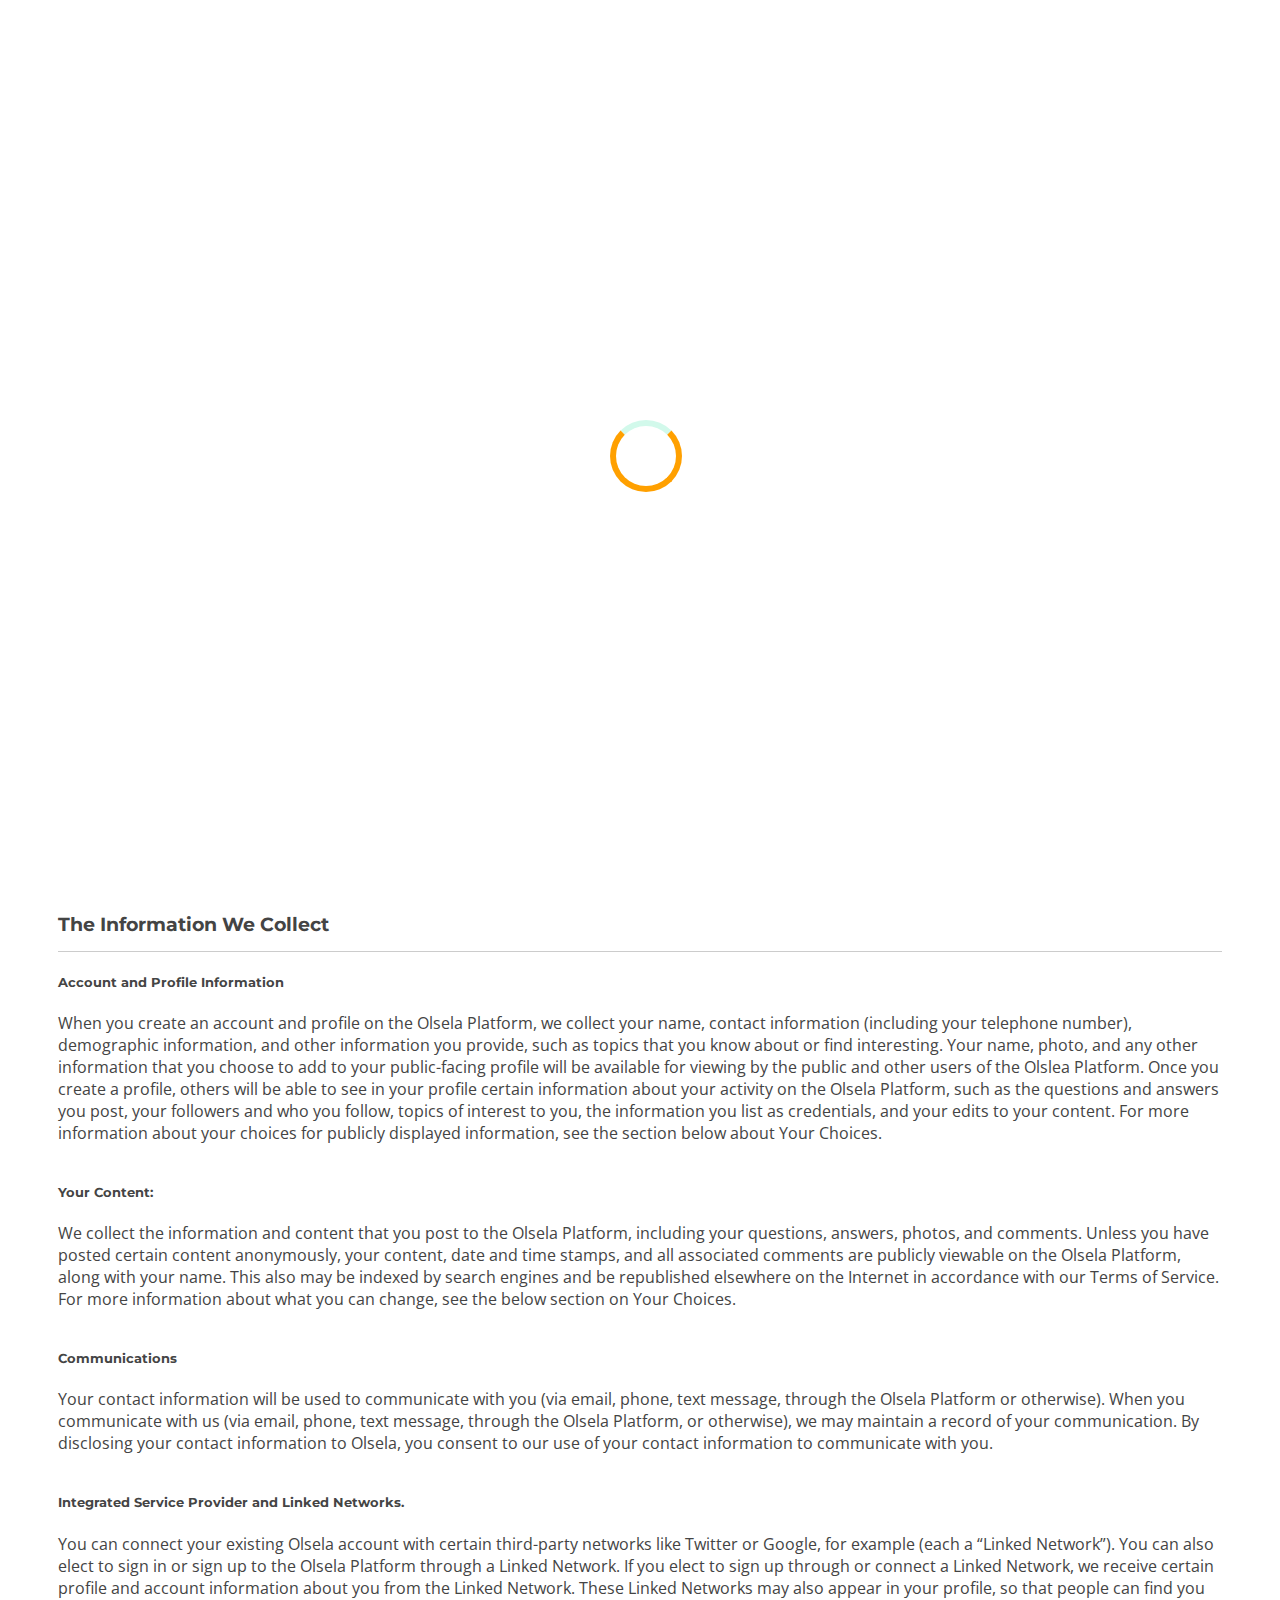
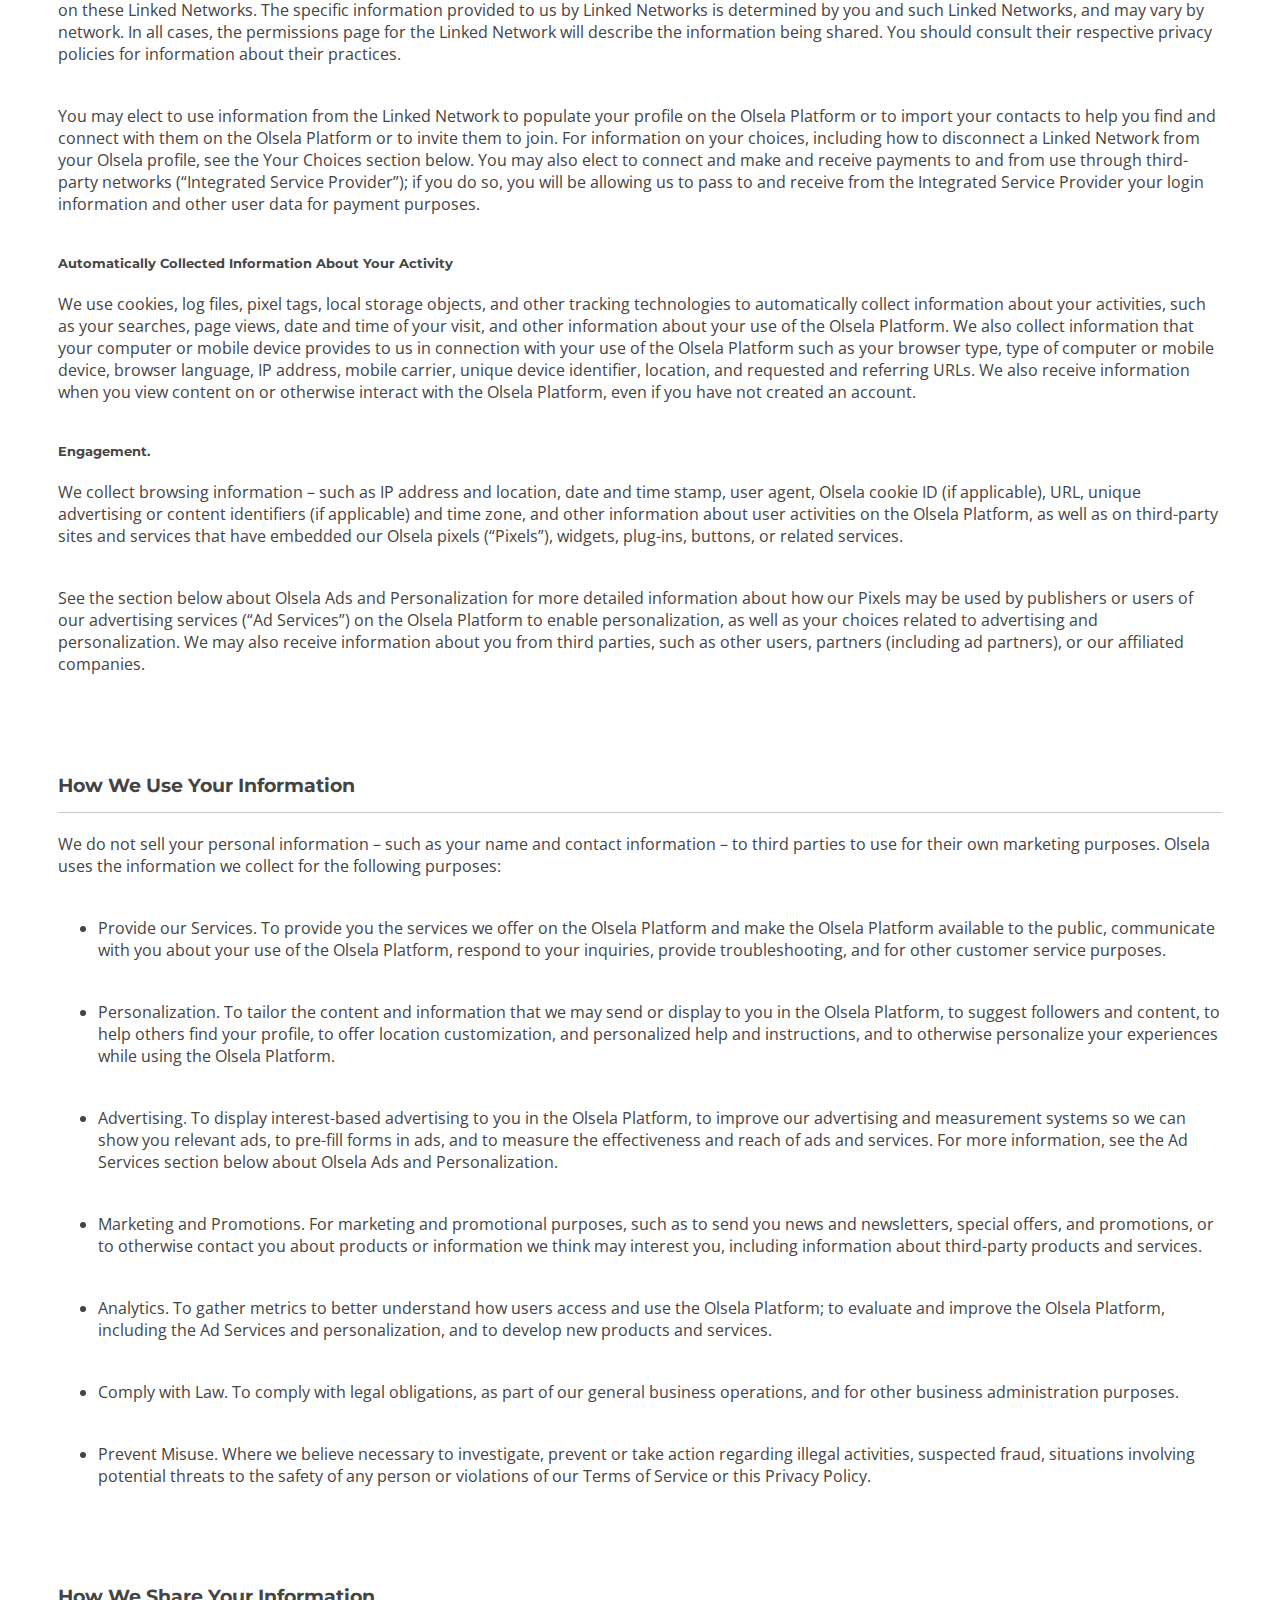
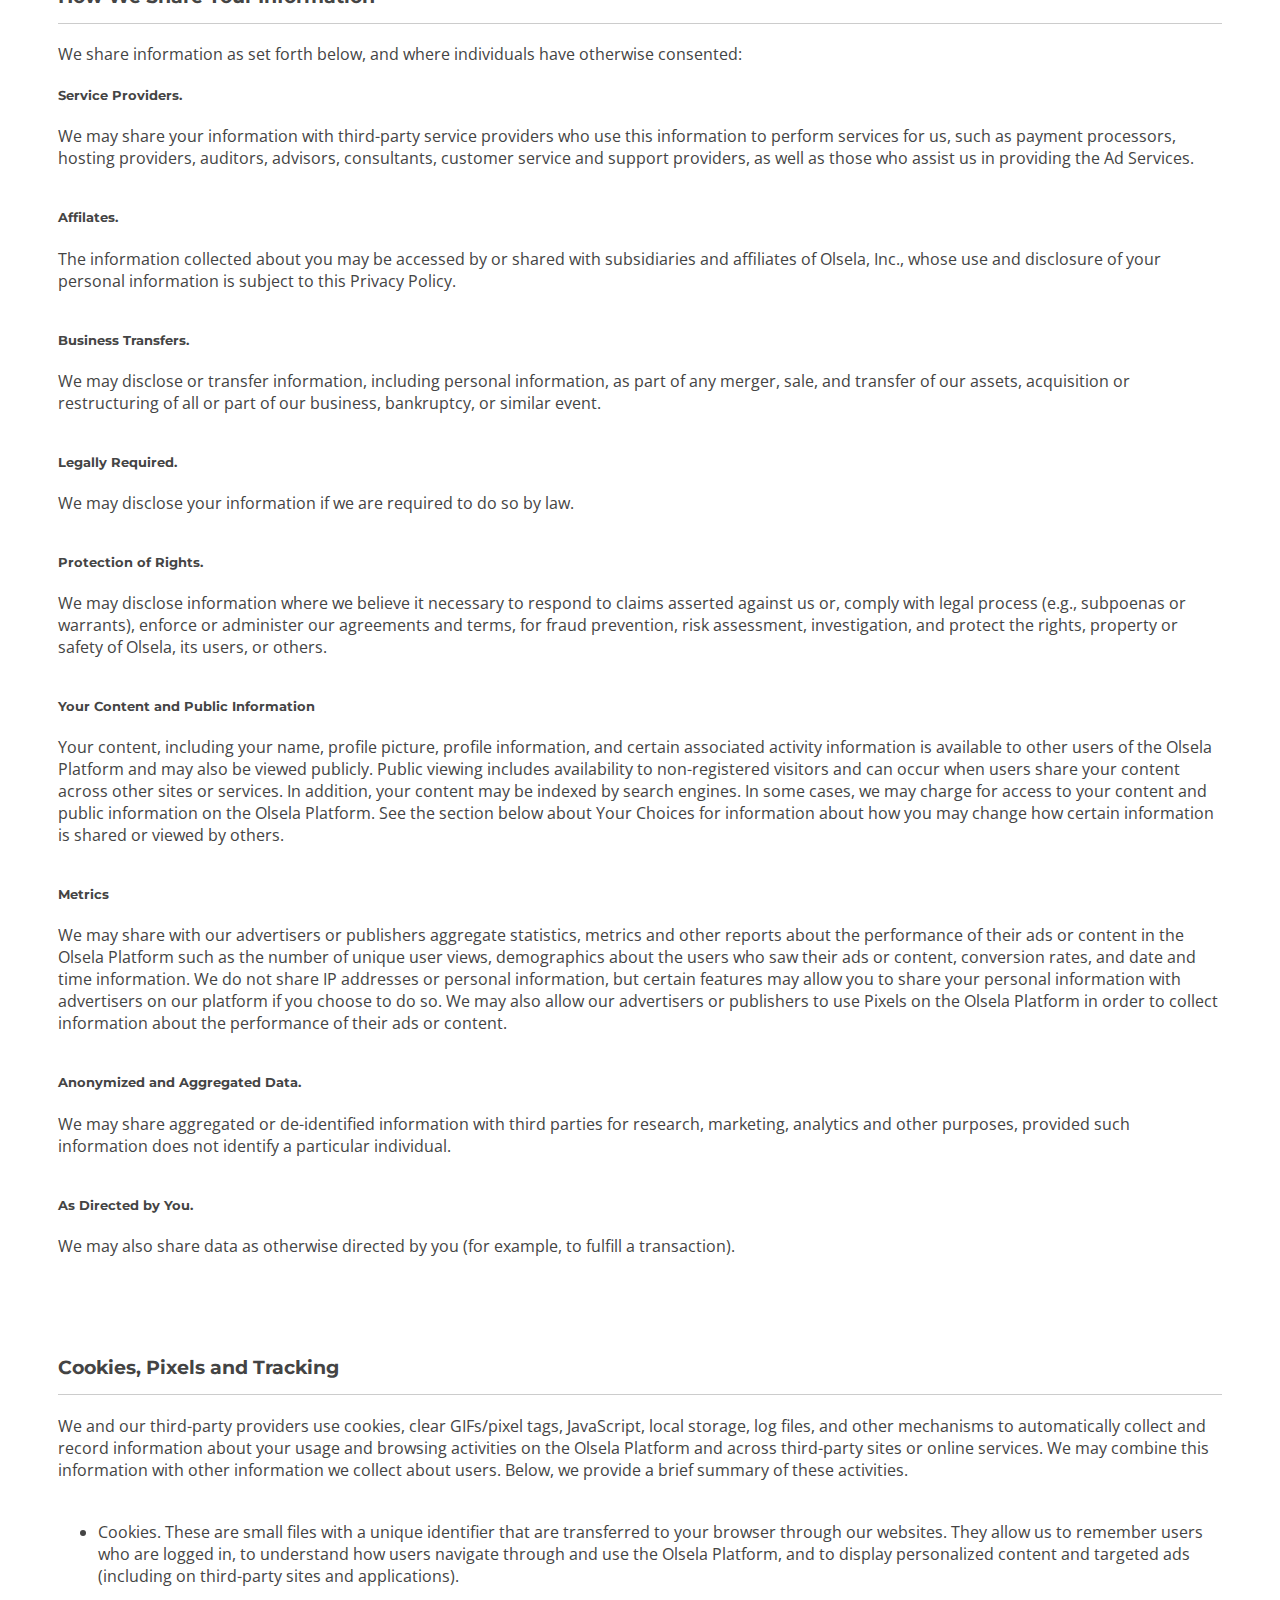
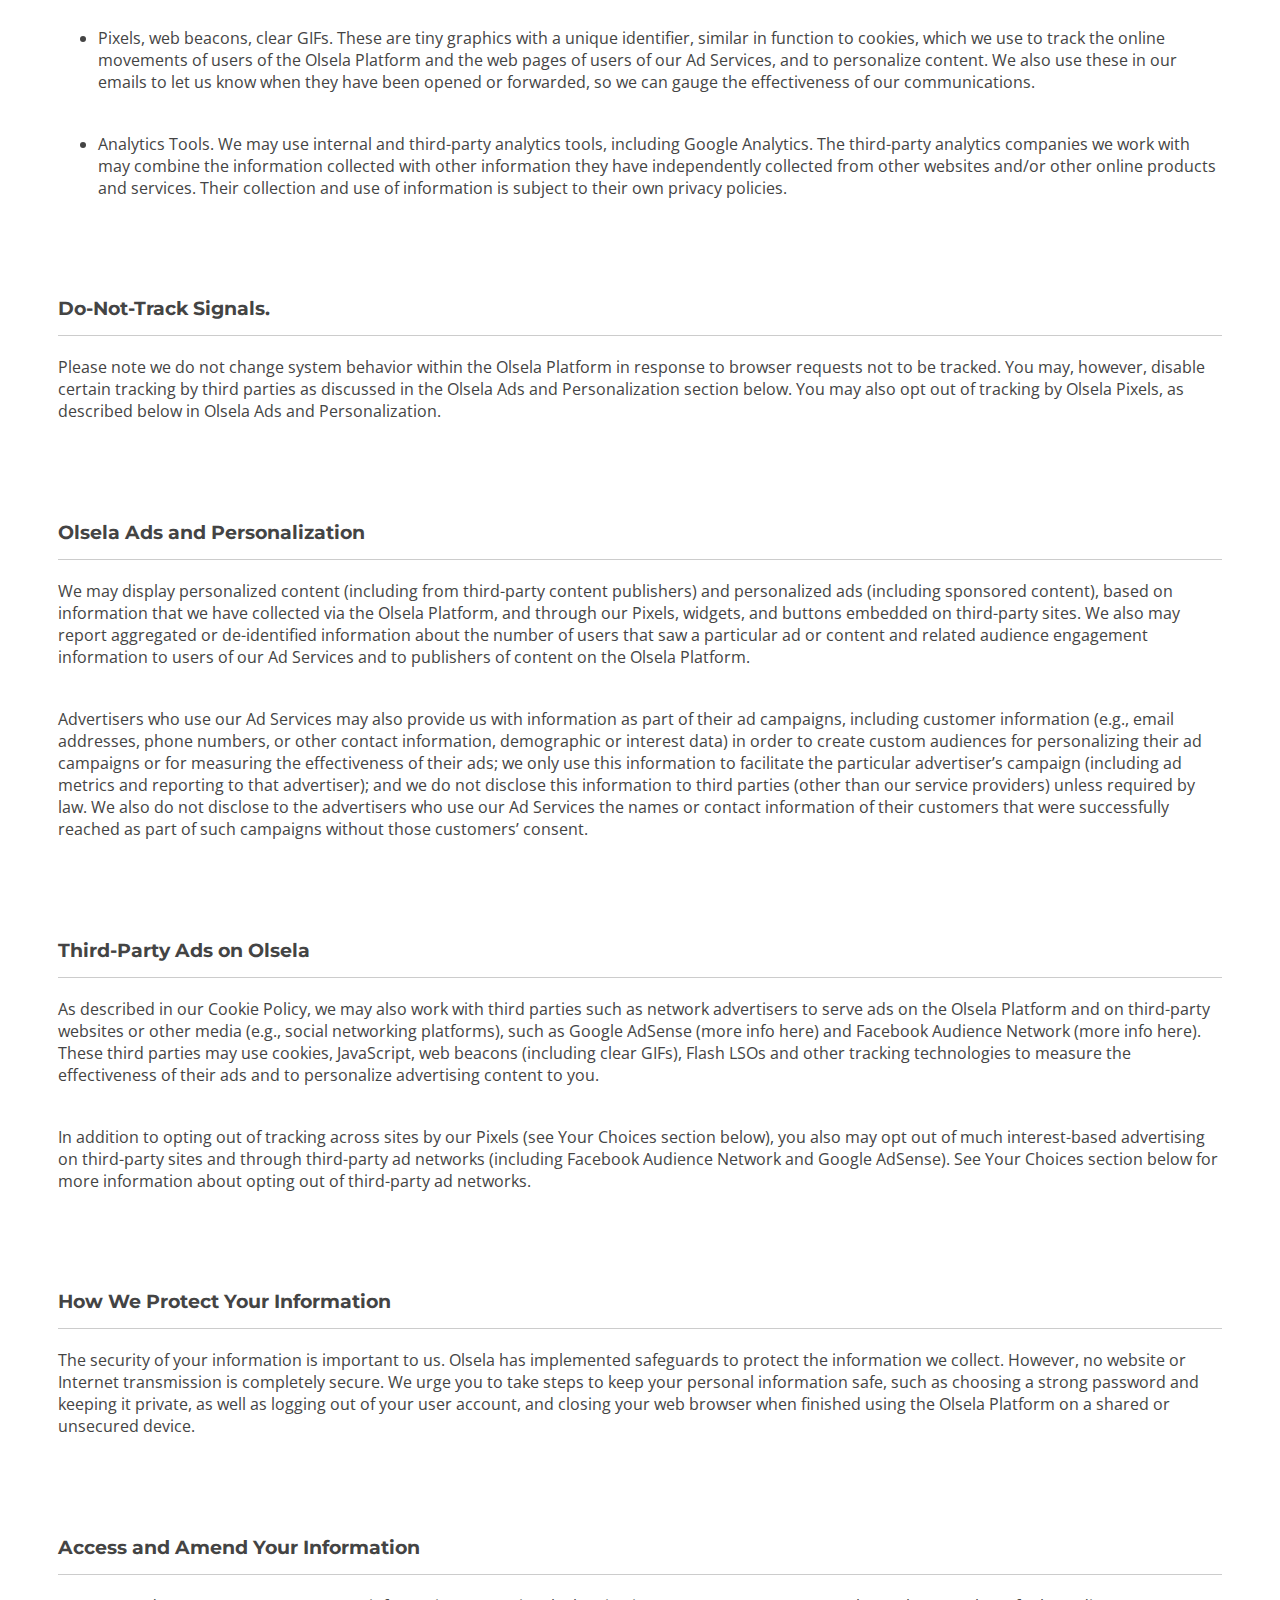
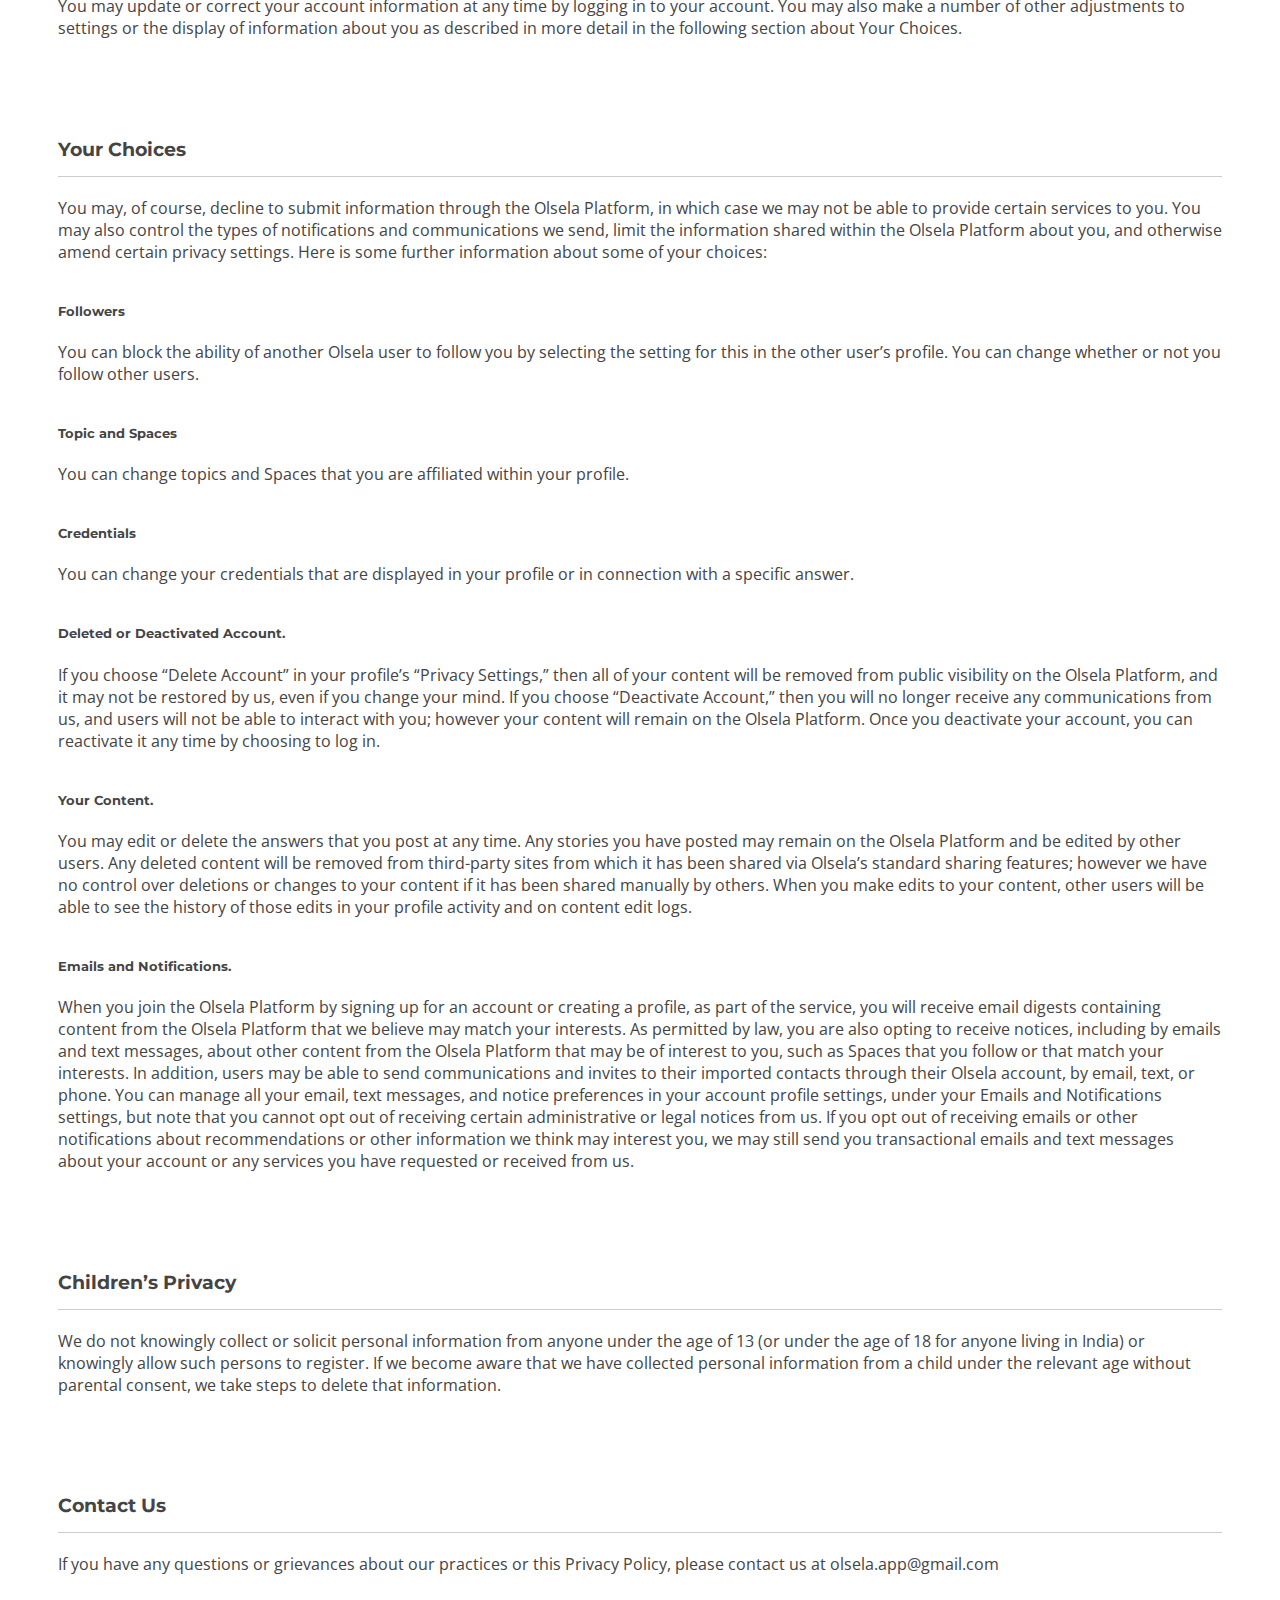
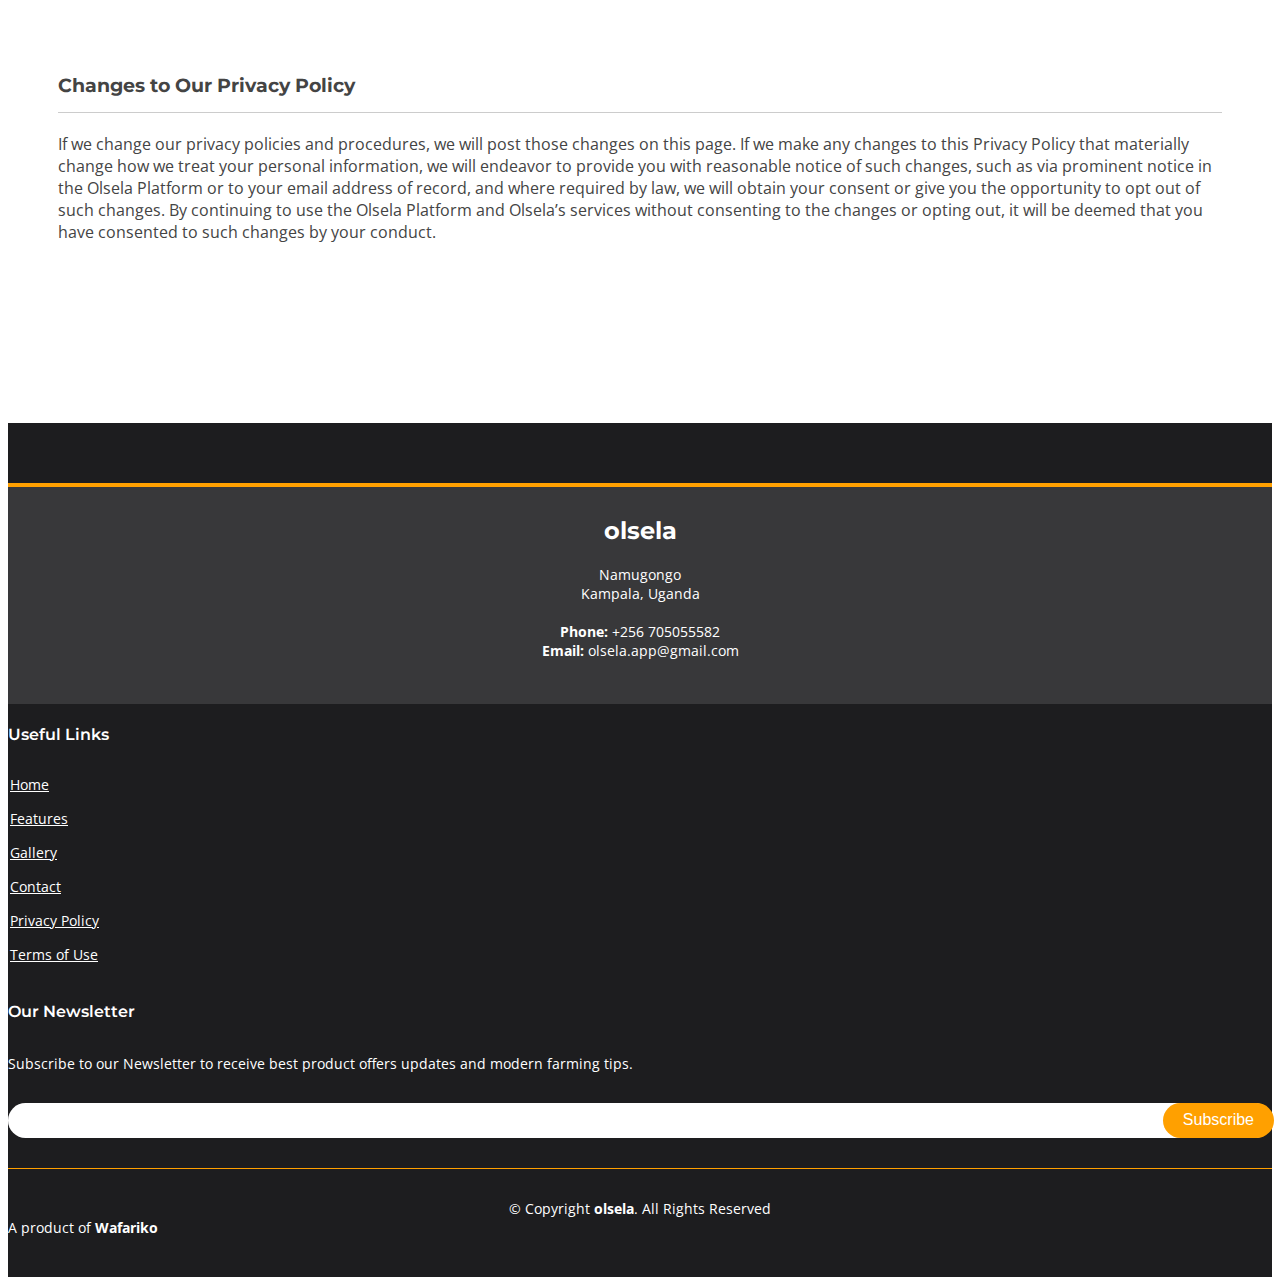
==== commit e3a4f5b0: "Added google badge" ====
--- a/privacy-policy.html
+++ b/privacy-policy.html
@@ -44,10 +44,9 @@
       <nav class="nav-menu d-none d-lg-block">
         <ul>
           <li class="active"><a href="index.html">Home</a></li>
-          <li><a href="#about">About</a></li>
-          <li><a href="#features">Features</a></li>
-          <li><a href="#gallery">Gallery</a></li>
-          <li><a href="#contact">Contact</a></li>
+          <li><a href="/index.html#features">Features</a></li>
+          <li><a href="/index.html#gallery">Gallery</a></li>
+          <li><a href="/index.html#contact">Contact</a></li>
 
         </ul>
       </nav><!-- .nav-menu -->
@@ -81,7 +80,7 @@
       <div class="container">
         <div class="row">
           <div class="col-md-3">
-            <nav class="privacy-nav position-fixed" id="">
+            <nav class="privacy-nav" id="">
               <ul>
                 <li><a class="nav-link scrollTo" href="privacy-policy.html#the-infomation-we-collect"
                     class="scrollTo">The Information We Collect</a></li>
@@ -611,10 +610,10 @@
             <h4>Useful Links</h4>
             <ul>
               <li><i class="bx bx-chevron-right"></i> <a href="#">Home</a></li>
-              <li><i class="bx bx-chevron-right"></i> <a href="#about">About us</a></li>
-              <li><i class="bx bx-chevron-right"></i> <a href="#features">Features</a></li>
-              <li><i class="bx bx-chevron-right"></i> <a href="#gallery">Gallery</a></li>
-              <li><i class="bx bx-chevron-right"></i> <a href="#contact">Gallery</a></li>
+            
+              <li><i class="bx bx-chevron-right"></i> <a href="/index.html#features">Features</a></li>
+              <li><i class="bx bx-chevron-right"></i> <a href="/index.html#gallery">Gallery</a></li>
+              <li><i class="bx bx-chevron-right"></i> <a href="/index.html#contact">Contact</a></li>
               <li><i class="bx bx-chevron-right"></i> <a href="/privacy-policy.html">Privacy Policy</a></li>
               <li><i class="bx bx-chevron-right"></i> <a href="/terms-of-use.html">Terms of Use</a></li>
             </ul>
